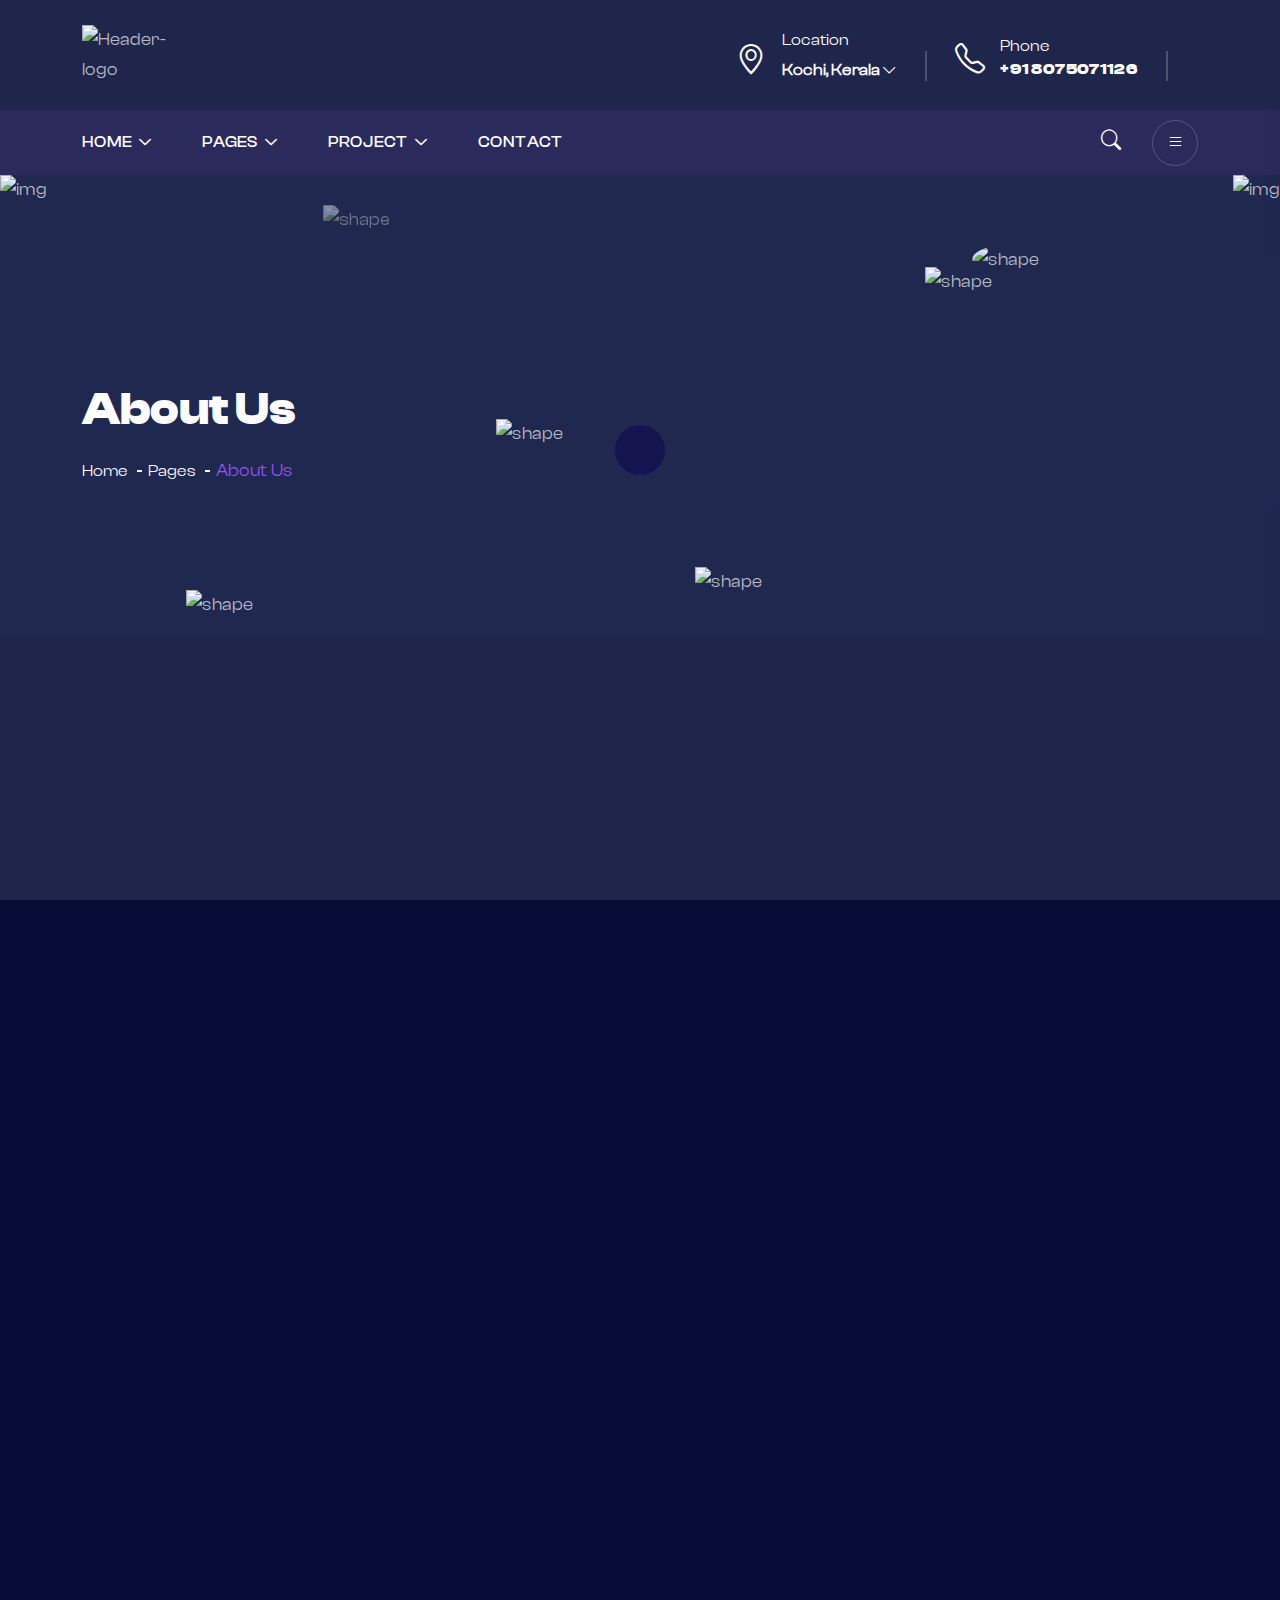
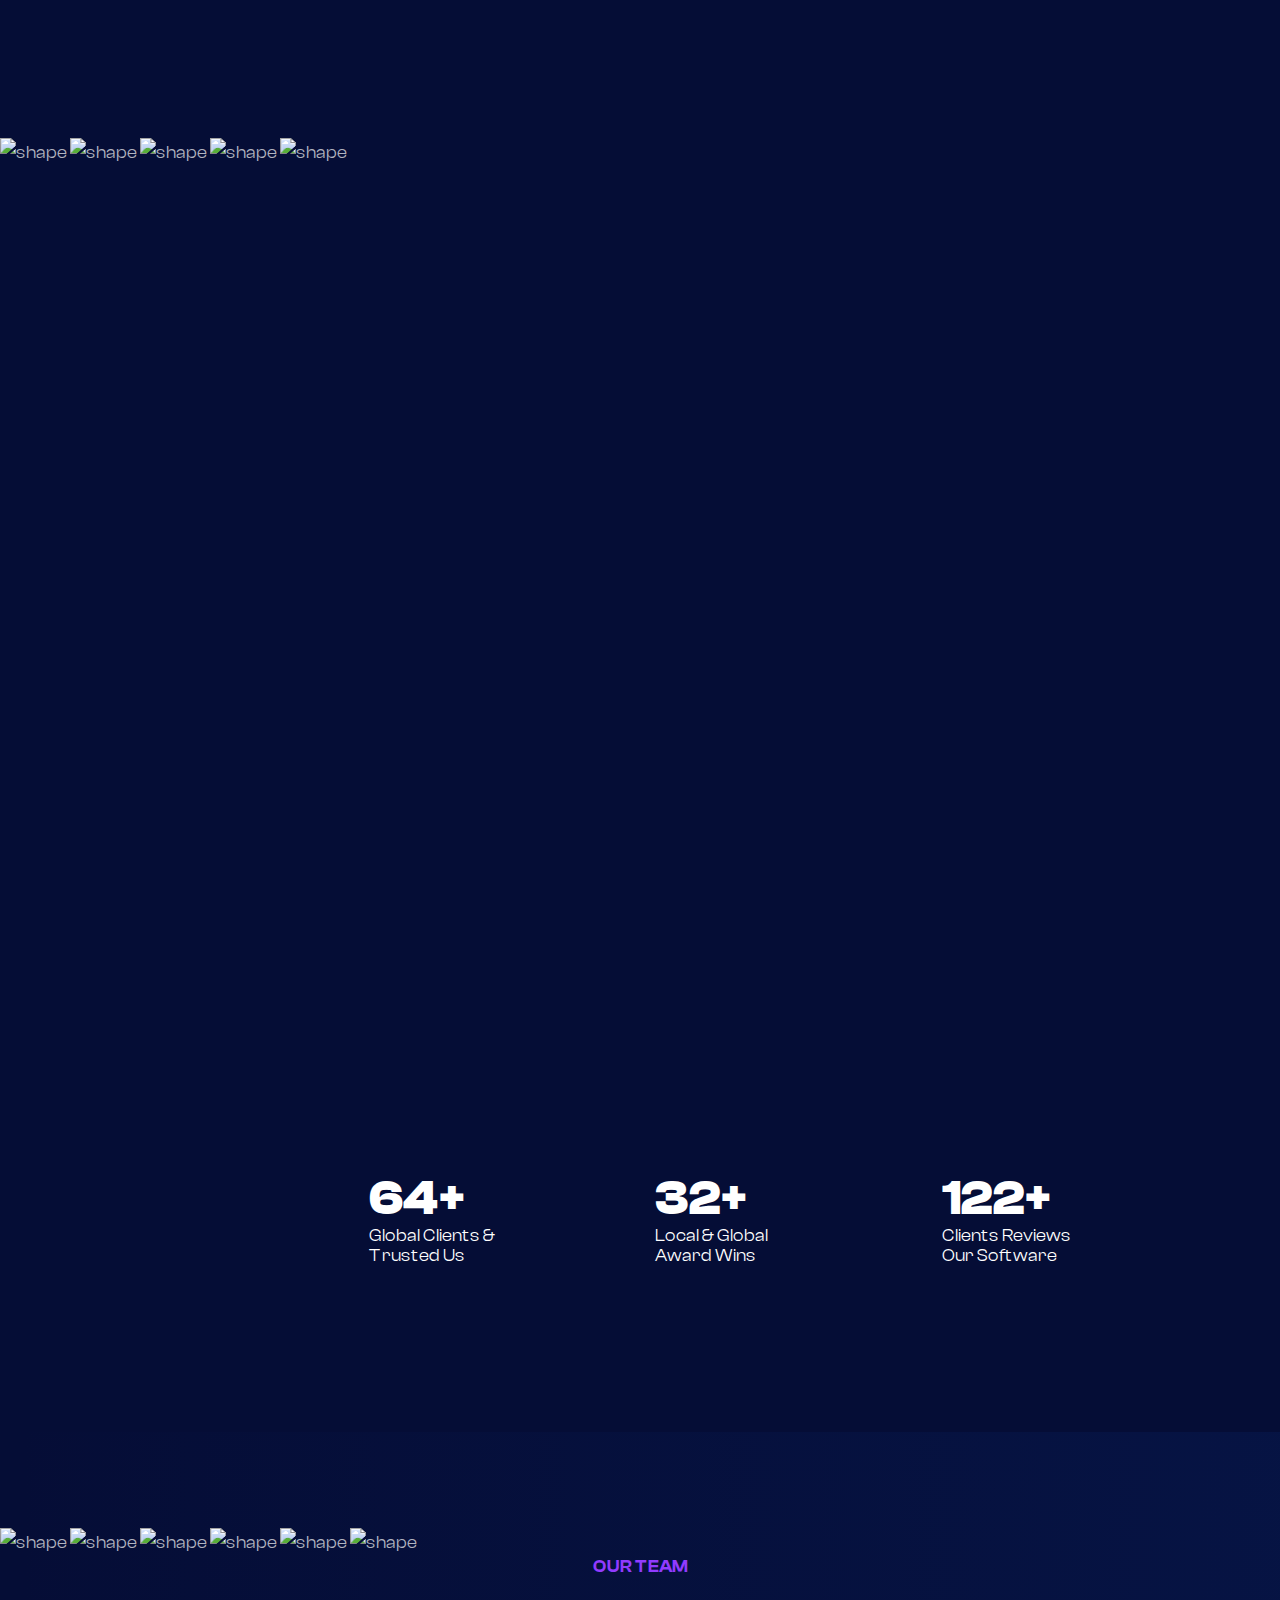
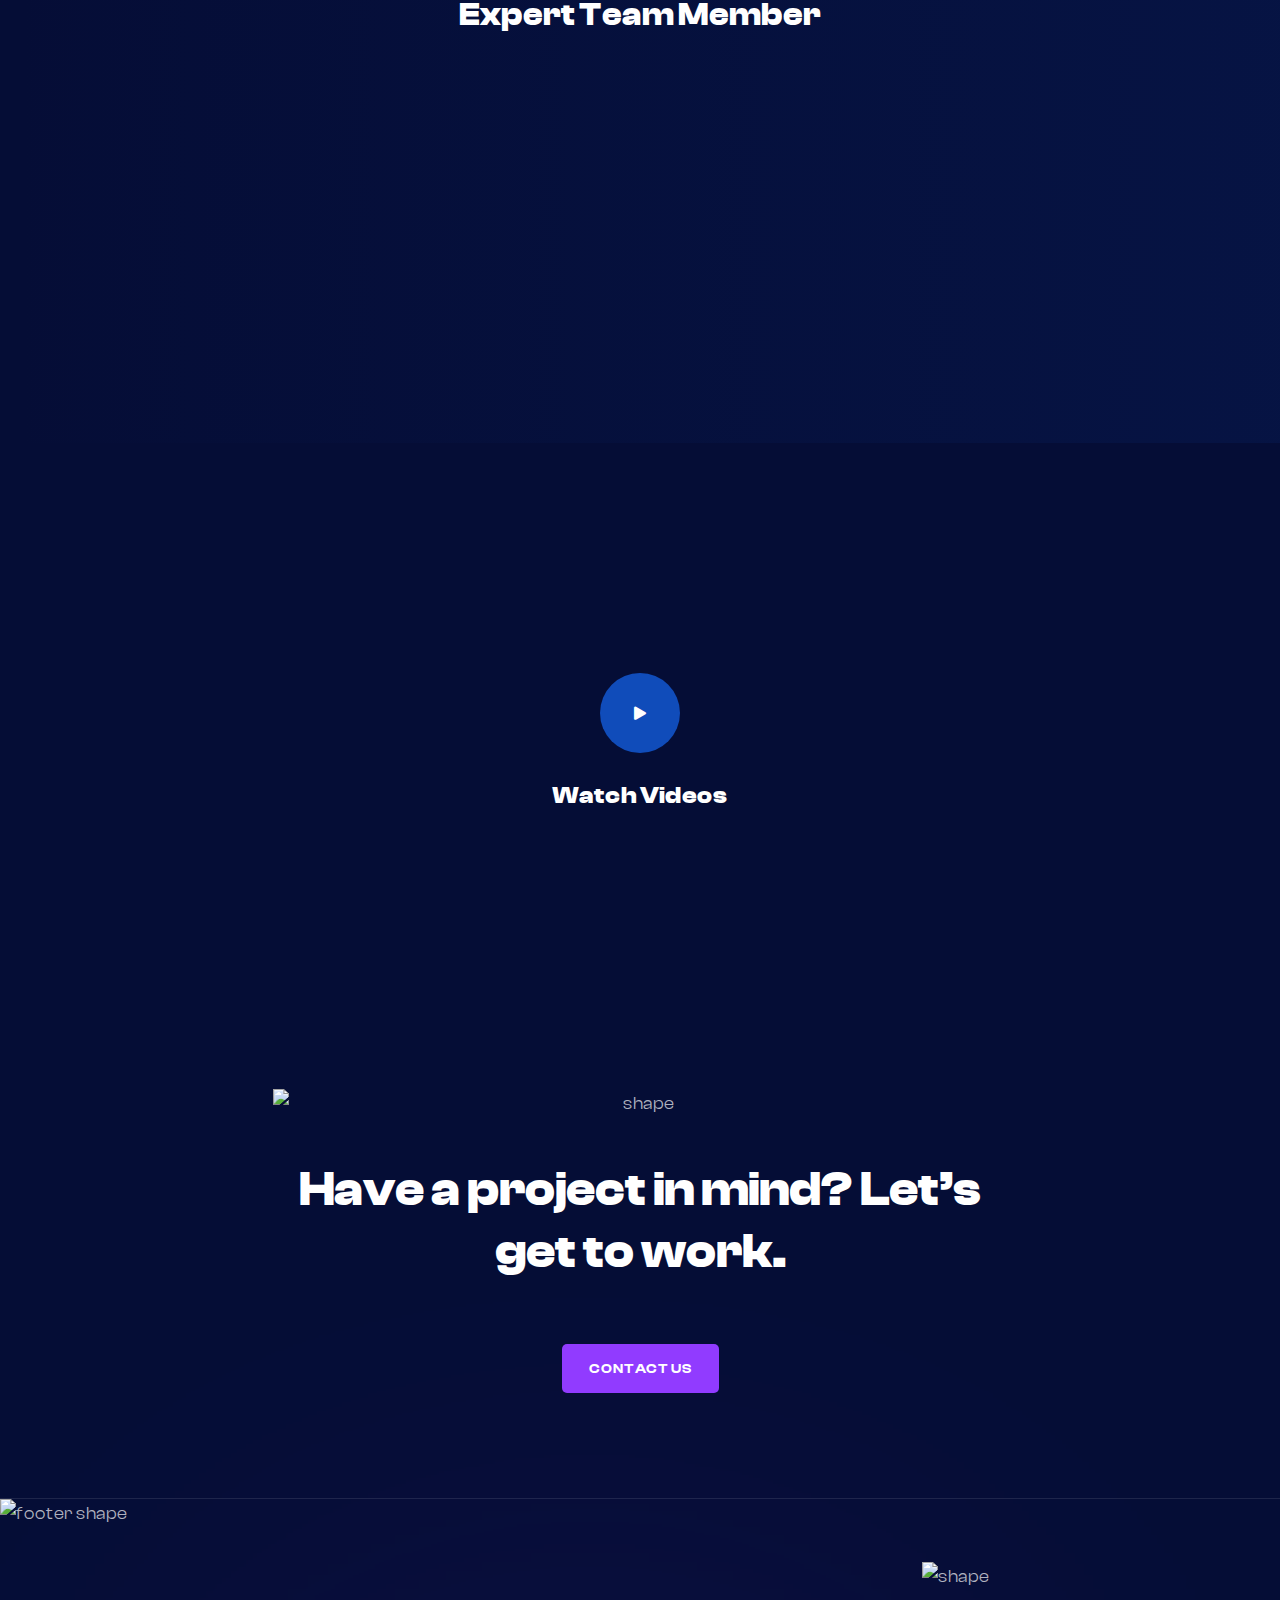
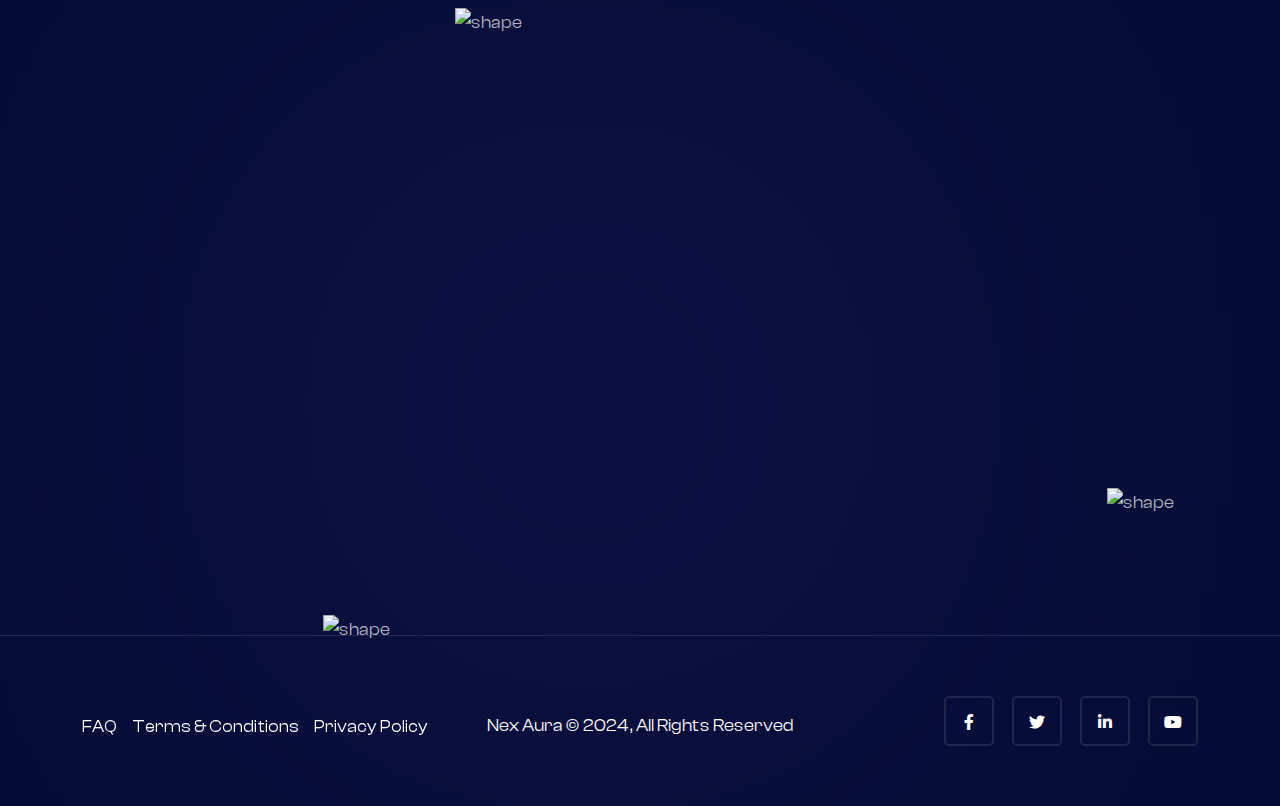
==== about.html @ 6a43065d "Add files via upload" ====
<!DOCTYPE html>
<html class="no-js" lang="en">


<head>
	<meta charset="utf-8" />
	<meta http-equiv="x-ua-compatible" content="ie=edge" />
	<meta name="keywords" content="online solution, it, tech, sass, technology, teaching, learning">
	<meta name="description"
		content="Nex Aura is a it solutions HTML template for all kinds of it, technology, online tech website">
	<title>Nex Aura– IT Solution & Web Security</title>
	<meta property="og:site_name" content="Nex Aura">
	<meta property="og:url" content="">
	<meta property="og:type" content="website">
	<meta property="og:title" content="Nex Aura– IT Solution & Web Security">
	<meta name='og:image' content='img/ogg.html'>
	<!-- For IE -->
	<meta http-equiv="X-UA-Compatible" content="IE=edge">
	<!-- For Resposive Device -->
	<meta name="viewport" content="width=device-width, initial-scale=1.0">
	<!-- For Window Tab Color -->
	<!-- Chrome, Firefox OS and Opera -->
	<meta name="theme-color" content="#913BFF">
	<!-- Windows Phone -->
	<meta name="msapplication-navbutton-color" content="#913BFF">
	<!-- iOS Safari -->
	<meta name="apple-mobile-web-app-status-bar-style" content="#913BFF">

	<!-- <link rel="manifest" href="site.webmanifest" /> -->
	<link rel="shortcut icon" type="image/x-icon" href="img/favicon.png" />
	<!-- Place favicon.ico in the root directory -->

	<!-- CSS here -->
	<link rel="stylesheet" href="css/bootstrap.min.css" />
	<link rel="stylesheet" href="fonts/custom-font/css/clash-display.css" />
	<link rel="stylesheet" href="fonts/bootstrap-icons/font-css.css" />
	<link rel="stylesheet" href="css/slick.css" />
	<link rel="stylesheet" href="css/all.min.css" />
	<link rel="stylesheet" href="css/magnific-popup.css" />
	<link rel="stylesheet" href="css/metisMenu.css" />
	<link rel="stylesheet" href="css/aos.css" />
	<link rel="stylesheet" href="css/spacing.css" />
	<link rel="stylesheet" href="css/main.css" />
</head>

<body>
	<div class="main-page-wrapper">
		<!--[if lte IE 9]> <p class="browserupgrade"> You are using an <strong>outdated</strong> browser. Please <a href="https://browsehappy.com/">upgrade your browser</a> to improve your experience and security. </p> <![endif]-->

		<!-- Add your site or application content here -->
		<!-- preloader -->
		<div id="preloader">
			<div class="preloader">
				<span></span>
				<span></span>
			</div>
		</div>
		<!-- preloader end  -->
		<!-- offcanvas start  -->
		<div class="offcanvas offcanvas-top theme-bg" tabindex="-1" id="offcanvasTop" aria-labelledby="offcanvasTop">
			<div class="offcanvas-header">
				<a data-bs-dismiss="offcanvas" aria-label="Close">
					<i class="fas fa-times search-close" id="search-close"></i>
				</a>
			</div>
			<div class="offcanvas-body">
				<!-- Fullscreen search -->
				<div class="search-wrap">
					<form method="get">
						<input type="search" class="main-search-input" placeholder="Search Your Keyword...">
					</form>
				</div>
				<!-- end fullscreen search -->
			</div>
		</div>
		<!-- offcanvas end  -->

		<!-- header-area start -->
		<header class="theme-main-menu theme-menu-three pt-25">
			<div class="top-header pb-25">
				<div class="container">
					<div class="row align-items-center">
						<div class="col-xl-4 col-lg-3 text-start d-none d-lg-inline-block">
							<div class="logo-area">
								<a href="index.html"><img src="img/logo/header-logo-1.png" alt="Header-logo"></a>
							</div>
						</div>
						<div class="col-xl-8 col-lg-9">
							<ul
								class="list-none header-info d-flex align-items-center justify-content-center justify-content-lg-end">
								
								<li class="d-md-inline-block">
									<div class="header-info-box">
										<div class="icon">
											<i class="bi bi-geo-alt"></i>
										</div>
										<div class="text-content">
											<span>Location</span>
											<div class="right-language">
												<div class="dropdown">
													<a class="language-btn dropdown-toggle" href="#" role="button"
														id="dropdownMenuLink" data-bs-toggle="dropdown"
														aria-expanded="false">
Kochi, Kerala														<i class="fal fa-chevron-down"></i>
													</a>
													
												</div>
											</div>
										</div>
									</div>
								</li>
								<li>
									<div class="header-info-box">
										<div class="icon">
											<i class="bi bi-telephone"></i>
										</div>
										<div class="text-content">
											<span>Phone</span>
											<h6 class="text-white">+91 8075071126</h6>
										</div>
									</div>
								</li>
							</ul>
						</div>
					</div>
				</div>
			</div>
			<div class="main-header-area">
				<div class="container">
					<div class="row align-items-center">
						<div class="col-6 d-lg-none d-md-block">
							<div class="logo-area">
								<a href="index.html"><img src="img/logo/header-logo-1.png" alt="Header-logo"></a>
							</div>
						</div>
						<div class="col-xxl-8 col-lg-10 d-none d-lg-block">
							<nav class="navbar navbar-expand-lg">
								<button class="navbar-toggler" type="button" data-bs-toggle="collapse"
									data-bs-target="#navbarSupportedContent" aria-controls="navbarSupportedContent"
									aria-expanded="false" aria-label="Toggle navigation">
									<span class="navbar-toggler-icon"></span>
								</button>
								<div class="collapse navbar-collapse" id="navbarSupportedContent">
									<ul class="navbar-nav list-none ps-0 mb-2 mb-lg-0">
										<li class="nav-item dropdown">
											<a class="nav-link dropdown-toggle" href="index.html" id="navbarDropdown"
												role="button" data-bs-toggle="dropdown" aria-expanded="false">
												Home
											</a>
											
										</li>
										<li class="nav-item dropdown">
											<a class="nav-link dropdown-toggle" href="#" id="navbarDropdownOne"
												role="button" data-bs-toggle="dropdown" aria-expanded="false">
												Pages
											</a>
											<ul class="dropdown-menu" aria-labelledby="navbarDropdownOne">
												<li>
													<a class="dropdown-item" href="about.html">About Us</a>
												</li>
												<li>
													<a class="dropdown-item" href="services.html">Services</a>
												</li>
												
													<a class="dropdown-item" href="team.html">Team</a>
												</li>
												
												<li>
													<a class="dropdown-item" href="faq.html">FAQ</a>
												</li>
												
												
											</ul>
										</li>
										<li class="nav-item dropdown">
											<a class="nav-link dropdown-toggle" href="project-grid.html" id="navbarDropdownTwo"
												role="button" data-bs-toggle="dropdown" aria-expanded="false">
												Project
											</a>
											
										</li>
										
										</li>
										<li class="nav-item">
											<a class="nav-link" href="contact.html">contact</a>
										</li>
									</ul>
								</div>
							</nav>
						</div>
						<div class="col-xxl-4 col-lg-2 col-6 text-end">
							<ul class="right-nav mb-0 d-flex align-items-center justify-content-end">
								<li class="search-area">
									<a class="search_input" href="#" data-bs-toggle="offcanvas"
										data-bs-target="#offcanvasTop" aria-controls="offcanvasTop">
										<i class="bi bi-search"></i>
									</a>
								</li>
								<li>
									<div class="hamburger-menu">
										<a class="round-menu" href="javascript:void(0);">
											<i class="bi bi-list"></i>
										</a>
									</div>
								</li>
							</ul>
						</div>
					</div>
				</div>
			</div>
			<!-- /.theme-main-menu -->
		</header>
		<!-- header-area end -->

		<!-- slide-bar start -->
		<aside class="slide-bar">
			<div class="close-mobile-menu">
				<a href="javascript:void(0);">
					<i class="fas fa-times"></i>
				</a>
			</div>
			<!-- offset-sidebar start -->
			<div class="offset-sidebar">
				<div class="offset-widget offset-logo mb-30">
					<a href="index.html">
					</a>
				</div>
				<div class="offset-widget mb-40">
					<div class="info-widget">
						<h4 class="offset-title mb-20">Nex Aura: A Hub of Innovation from Cochin Arts and Science College
						</h4>
						<p class="mb-30">
							Nex Aura is a dynamic software company uniquely characterized by its strong ties to Cochin Arts and Science College. The company's core team comprises a vibrant group of young, talented individuals who have honed their skills within the hallowed halls of this esteemed institution.

Leveraging their academic foundation and youthful enthusiasm, the Nex Aura team brings a fresh perspective to software development. Their deep understanding of technology coupled with a strong grasp of real-world challenges enables them to create innovative solutions that cater to diverse client needs.
						</p>
					</div>
				</div>
				<div class="offset-widget mb-30 pr-10">
					<div class="info-widget info-widget2">
						<h4 class="offset-title mb-20">Contact Info</h4>
						<p>
							<i class="fal fa-address-book"></i>
							kochi kerala </p>
						<p>
							<i class="fal fa-phone"></i>
							+91 8075071126
						</p>
						<p>
							<i class="fal fa-envelope-open"></i>
supportaura@gmail.com						</p>
					</div>
				</div>
				<div class="login-btn text-center">
					<a class="theme_btn w-100" href="index.html">Login</a>
				</div>
			</div>
			<!-- offset-sidebar end -->
			<!-- side-mobile-menu start -->
			<nav class="side-mobile-menu">
				<ul id="mobile-menu-active">
					<li class="has-dropdown">
						<a href="index.html">Home</a>
					
					</li>
					<li class="has-dropdown">
						<a href="#">Pages</a>
						<ul class="sub-menu">
							<li>
								<a href="about.html">About Us</a>
							</li>
							<li>
								<a href="services.html">Services</a>
							</li>
							
							
							
							<li>
								<a href="team.html">Team</a>
							</li>
						
							<li>
								<a href="faq.html">FAQ</a>
							</li>
							
						</ul>
					</li>
					<li class="has-dropdown">
						<a href="project-grid.html">Project</a>
						
					</li>
					
					<li>
						<a href="contact.html">Contact Us</a>
					</li>
				</ul>
			</nav>
			<!-- side-mobile-menu end -->
		</aside>
		<div class="body-overlay"></div>
		<!-- slide-bar end -->


		<main>
			<!--page-title-area start-->
			<div class="page-title-area pt-210 pb-150 pt-lg-120 pb-lg-125 pb-md-100">
				<img class="page-title-shape shape-one " src="img/shape/star-10d.svg" alt="shape">
				<img class="page-title-shape shape-three" src="img/shape/star-2.svg" alt="shape">
				<img class="page-title-shape shape-four d-none d-md-inline-block " src="img/shape/star-4b.svg"
					alt="shape">
				<img class="page-title-shape shape-five d-none d-lg-inline-block " src="img/shape/line-round-9d.svg"
					alt="shape">
				<img class="page-title-shape shape-six" src="img/shape/star-5b.svg" alt="shape">
				<img class="page-title-shape shape-seven" src="img/shape/star-5b.svg" alt="shape">
				<img class="page-title-shape shape-eight d-none d-xl-inline-block" src="img/page-title/img-01.png"
					alt="img">
				<img class="page-title-shape shape-nine d-none d-xl-inline-block" src="img/page-title/img-02.png"
					alt="img">

				<div class="container">
					<div class="row gx-4 gx-xxl-5 align-items-center">
						<div class="col-xl-6 col-md-6">
							<div class="page-title-wrapper text-md-start text-center">
								<h2 class="page-title mb-20">About Us</h2>
								<nav aria-label="breadcrumb">
									<ul class="breadcrumb list-none justify-content-center justify-content-md-start">
										<li><a href="index.html">Home</a></li>
										<li><a href="#">Pages</a></li>
										<li class="active" aria-current="page">About Us</li>
									</ul>
								</nav>
							</div>
						</div>
					</div>
				</div>
			</div>
			<!--page-title-area end-->
			<!--Nex Aura-feature start-->
			<section class="Nex Aura-feature pt-150 pt-lg-100 pb-30 pb-lg-15">
				<div class="container">
					<div class="row gx-4 gx-xxl-5 justify-content-center">
						<div class="col-lg-4 col-md-6" data-aos="fade-up">
							<div class="feature-style-three text-center mb-45">
								<div class="icon"><img src="img/icon/icon-15b.svg" alt="icon"></div>
								<h3>
									<a class="sect-title-two" href="project-details.html">Hybrid Apps</a>
								</h3>
								<p>Hybrid apps are applications that blend elements of both native and web apps. They use web technologies (HTML, CSS, JavaScript) and are wrapped in a native container that allows them to be installed on mobile devices like a native app. This approach enables developers to maintain a single codebase for multiple platforms (iOS, Android), which can reduce development time and cost while still offering near-native performance and access to device features..</p>
							</div>
						</div>
						<div class="col-lg-4 col-md-6" data-aos="fade-up" data-aos-delay="100">
							<div class="feature-style-three text-center mb-45">
								<div class="icon"><img src="img/icon/icon-16b.svg" alt="icon"></div>
								<h3>
									<a class="sect-title-two" href="about.html">Simple Pricing</a>
								</h3>
								<p>Simple pricing refers to a straightforward and transparent approach to setting costs, where pricing structures are easy to understand and free from complex calculations or hidden fees. It typically involves flat rates, clear tiers, or per-unit charges, making it simple for customers to know what they will pay without additional surprises.</p>
							</div>
						</div>
						<div class="col-lg-4 col-md-8" data-aos="fade-rup" data-aos-delay="200">
							<div class="feature-style-three text-center mb-45">
								<div class="icon"><img src="img/icon/icon-17b.svg" alt="icon"></div>
								<h3>
									<a class="sect-title-two" href="contact.html">24/7 Support</a>
								</h3>
								<p>24/7 support means that assistance is available at all hours of the day, every day of the week. This continuous availability ensures that users can get help with issues or inquiries anytime, providing constant access to customer service or technical support regardless of time zones or holidays.</p>
							</div>
						</div>
					</div>
				</div>
			</section>
			<!--Nex Aura-feature end-->
			<!--about-Nex Aura start-->
			<section class="about-Nex Aura about-Nex Aura-4d pt-140 pb-75 pt-lg-60 pb-lg-15">
				<img class="about-shape-4d shape-1b d-none d-xl-inline-block" src="img/shape/star-3b.svg" alt="shape">
				<img class="about-shape-4d shape-2b d-none d-lg-inline-block" src="img/shape/star-4b.svg" alt="shape">
				<img class="about-shape-4d shape-3b d-none d-md-inline-block" src="img/shape/star-4b.svg" alt="shape">
				<img class="about-shape-4d shape-4b d-none d-md-inline-block" src="img/shape/star-7c.svg" alt="shape">
				<img class="about-shape-4d shape-5b d-none d-xl-inline-block" src="img/shape/star-4b.svg" alt="shape">
				<div class="container">
					<div class="row gx-4 gx-xxl-5 align-items-center">
						<div class="col-lg-7" data-aos="fade-right" data-aos-delay="100">
							<div class="about-img-wrapper-four position-relative mb-45">
								<img class="main-img" src="img/about/about-3d.jpg" alt="img">
								<img class="main-img-two d-none d-xl-inline-block" src="img/about/about-4d.jpg"
									alt="img">
								<img class="shape-one" src="img/shape/line-round-2a.svg" alt="shape">
							</div>
						</div>
						<div class="col-lg-5" data-aos="fade-left" data-aos-delay="100">
							<div class="block-style-one pt-10 mb-45">
								<h2 class="mb-15">Nex Aura: A Hub of Innovation from Cochin Arts and Science College								</h2>
								<p>The company's culture is a reflection of its youthful DNA, fostering a collaborative and creative environment where ideas flourish. With a strong emphasis on learning and growth, Nex Aura is committed to staying at the forefront of technological advancements.

									By recruiting and nurturing talent from Cochin Arts and Science College, Nex Aura has successfully built a company that is not just about software development, but also about empowering young minds to shape the future of technology.</p>
								<ul class="block-box list-none">
									<li>
										<a href="contact.html">
											<span class="img-bg"><img src="img/icon/icon-1a.svg" alt="icon"></span>
											<span>Training  Guarantee</span>
										</a>
									</li>
									<li>
										<a href="contact.html">
											<span class="img-bg"><img src="img/icon/icon-2a.svg" alt="icon"></span>
											<span>24/7 Online Support</span>
										</a>
									</li>
								</ul>
								<a class="theme_btn mt-60" href="about.html">More Details</a>
							</div>
						</div>
					</div>
				</div>
			</section>
			<!--about-Nex Aura end-->
			<!--counter-area end-->
			<section class="counter-area pt-70 pb-100 pt-lg-25 pb-lg-15">
				<div class="container">
					<div class="row gx-4 gx-xxl-5">
						<div class="col-lg-3 col-md-6 col-sm-6" data-aos="fade-up">
							<div class="counter-style-two boder-style d-xxl-flex align-items-center mb-45">
								<h3><span class="counter">125</span>+</h3>
								<p class="text-white">We Develop Over 125+ Software</p>
							</div>
						</div>
						<div class="col-lg-3 col-md-6 col-sm-6">
							<div class="counter-style-two boder-style d-xxl-flex align-items-center mb-45">
								<h3><span class="counter">64</span>+</h3>
								<p class="text-white">Global Clients & Trusted Us</p>
							</div>
						</div>
						<div class="col-lg-3 col-md-6 col-sm-6">
							<div class="counter-style-two boder-style d-xxl-flex align-items-center mb-45">
								<h3><span class="counter">32</span>+</h3>
								<p class="text-white">Local & Global
									Award Wins</p>
							</div>
						</div>
						<div class="col-lg-3 col-md-6 col-sm-6">
							<div class="counter-style-two boder-style d-xxl-flex align-items-center mb-45">
								<h3><span class="counter">122</span>+</h3>
								<p class="text-white">Clients Reviews Our Software</p>
							</div>
						</div>
					</div>
				</div>
			</section>
			<!--counter-area start-->
			<!--Nex Aura-team start-->
			<section class="gradient-bg Nex Aura-team team-sec-two mt-0 pt-95  pb-90 pt-lg-55 pb-lg-60">
				<img class="team-shape shape-1b" src="img/shape/star-3b.svg" alt="shape">
				<img class="team-shape shape-2b" src="img/shape/star-4b.svg" alt="shape">
				<img class="team-shape shape-3b" src="img/shape/star-6b.svg" alt="shape">
				<img class="team-shape shape-4b" src="img/shape/star-5b.svg" alt="shape">
				<img class="team-shape shape-5b" src="img/shape/star-5b.svg" alt="shape">
				<img class="team-shape shape-6b" src="img/shape/line-round-6b.svg" alt="shape">
				<div class="container">
					<div class="row gx-4 gx-xxl-5">
						<div class="col-lg-12">
							<div class="section-title-two text-center mb-55">
								<h6 class="sub-title mb-20">Our Team</h6>
								<h2 class="sect-title">Expert Team Member</h2>
							</div>
						</div>
					</div>
					<div class="row gx-4 gx-xxl-5 justify-content-center">
						<div class="col-lg-4 col-md-6" data-aos="fade-up" data-aos-delay="100">
							<div class="team-style-two text-center mb-45">
								<div class="team-thumb">
									<a href="team-details.html"><img src="img/team/team-4d.jpg" alt="img"></a>
									<div class="team-social-two">
										<a href="#">
											<i class="fab fa-facebook-f"></i>
										</a>
										<a href="#">
											<i class="fab fa-twitter"></i>
										</a>
										<a href="#">
											<i class="fab fa-linkedin-in"></i>
										</a>
										<a href="#">
											<i class="fab fa-youtube"></i>
										</a>
									</div>
								</div>
								<div class="team-content">
									<p>Developer</p>
									<h3 class="sect-title-two"><a href="team-details.html">Savannah Nguyen</a></h3>
								</div>
							</div>
						</div>
						<div class="col-lg-4 col-md-6" data-aos="fade-up" data-aos-delay="100">
							<div class="team-style-two text-center mb-45">
								<div class="team-thumb">
									<a href="team-details.html"><img src="img/team/team-5d.jpg" alt="img"></a>
									<div class="team-social-two">
										<a href="#">
											<i class="fab fa-facebook-f"></i>
										</a>
										<a href="#">
											<i class="fab fa-twitter"></i>
										</a>
										<a href="#">
											<i class="fab fa-linkedin-in"></i>
										</a>
										<a href="#">
											<i class="fab fa-youtube"></i>
										</a>
									</div>
								</div>
								<div class="team-content">
									<p>Developer</p>
									<h3 class="sect-title-two"><a href="team-details.html">Jane Cooper</a></h3>
								</div>
							</div>
						</div>
						<div class="col-lg-4 col-md-6" data-aos="fade-up" data-aos-delay="100">
							<div class="team-style-two text-center mb-45">
								<div class="team-thumb">
									<a href="team-details.html"><img src="img/team/team-6d.jpg" alt="img"></a>
									<div class="team-social-two">
										<a href="#">
											<i class="fab fa-facebook-f"></i>
										</a>
										<a href="#">
											<i class="fab fa-twitter"></i>
										</a>
										<a href="#">
											<i class="fab fa-linkedin-in"></i>
										</a>
										<a href="#">
											<i class="fab fa-youtube"></i>
										</a>
									</div>
								</div>
								<div class="team-content">
									<p>Developer</p>
									<h3 class="sect-title-two"><a href="team-details.html">Esther Howard</a></h3>
								</div>
							</div>
						</div>
					</div>
					<div class="row gx-4 gx-xxl-5">
						<div class="col-lg-12 text-center pt-15" data-aos="fade-up" data-aos-delay="200">
							<a class="theme_btn" href="team.html">See All Member</a>
						</div>
					</div>
				</div>
			</section>
			<!--Nex Aura-team end-->
			<!--Nex Aura-video start-->
			<section class="Nex Aura-video pt-230 pb-230 pt-lg-150 pb-lg-150">
				<div class="container">
					<div class="row align-items-center">
						<div class="col-lg-12">
							<div class="video-wrapper-two text-center">
								<a class="popup-video mb-30" href="https://www.youtube.com/watch?v=lTxn2BuqyzU"><i
										class="bi bi-play-fill"></i></a>
								<h4>Watch Videos</h4>
							</div>
						</div>
					</div>
				</div>
			</section>
			<!--Nex Aura-video end-->
			
			<!--Nex Aura-newsletter start-->
			<section class="Nex Aura-newsletter pt-120 pb-95 pt-md-20">
				<div class="container">
					<div class="row gx-4 gx-xxl-5 align-items-center justify-content-center">
						<div class="col-lg-8">
							<div class="block-style-two text-center">
								<img class="news-shape-one" src="img/shape/line-round-3a.svg" alt="shape">
								<h3>Have a project in mind? Let’s get to work.</h3>
								<a href="contact.html" class="theme_btn">Contact us</a>
							</div>
						</div>
					</div>
				</div>
			</section>
			<!--Nex Aura-newsletter end-->

		</main>
		<!--footer-area start-->
		<footer class="footer-area theme-footer-three pt-145 pt-lg-100 pt-sm-100">
			<img class="footer-shape shape-1b" src="img/shape/star-3b.svg" alt="shape">
			<img class="footer-shape shape-2b" src="img/shape/star-4b.svg" alt="shape">
			<img class="footer-shape shape-3b" src="img/shape/star-6b.svg" alt="shape">
			<img class="footer-shape shape-4b" src="img/shape/star-5b.svg" alt="shape">
			<img class="footer-shape shape-5b" src="img/shape/star-5b.svg" alt="shape">
			<img class="fot-shape-one" src="img/shape/line-round-7b.svg" alt="footer shape">
			<div class="container">
				<div class="row gx-4 gx-xxl-5 mb-10">
					<div class="col-xxl-3 col-md-4" data-aos="fade-up">
						<div class="footer__widget mb-40">
							<a class="logo-title" href="index.html">AURA NEX.</a>
						</div>
					</div>
					<div class="col-xxl-3 col-md-4" data-aos="fade-up">
						<div class="footer__widget mb-40">
							<h4 class="widget-title">Contact</h4>
							<ul class="fot-list">
								<li>
									<a href="#">suppotaura@gmail.com</a>
								</li>
								<li>
									<a href="#">+91 8075071126</a>
								</li>
								<li>
									<a href="#">kerala india,<br /> kochi 682021</a>
								</li>
								<li>
									<a href="#">+235 3654 7856</a>
								</li>
							</ul>
						</div>
					</div>
					<div class="col-xxl-3 col-md-4" data-aos="fade-up" data-aos-delay="100">
						<div class="footer__widget mb-40">
							<h4 class="widget-title">Our Instagram</h4>
							<ul class="insta-feed list-none">
								<li>
									<a href="#"><img src="img/instagram/insta-01.jpg" alt="img"></a>
								</li>
								<li>
									<a href="#"><img src="img/instagram/insta-02.jpg" alt="img"></a>
								</li>
								<li>
									<a href="#"><img src="img/instagram/insta-03.jpg" alt="img"></a>
								</li>
								<li>
									<a href="#"><img src="img/instagram/insta-04.jpg" alt="img"></a>
								</li>
							</ul>
						</div>
					</div>
					<div class="col-xxl-3 col-xl-4 col-md-6" data-aos="fade-up" data-aos-delay="200">
						<div class="footer__widget mb-40">
							<h4 class="widget-title">Subscribe</h4>
							<p class="fs-17 text-white mb-0 pb-20">Phosfluorescentl aggregate bleed channels rather
								global
								araa.
							</p>
							<form class="sub-form" action="#">
								<input type="text" placeholder="Email">
								<button type="submit">
									<i class="bi bi-arrow-right"></i>
								</button>
							</form>
						</div>
					</div>
				</div>
			</div>
			<div class="copyright-three">
				<div class="container">
					<div class="row gx-4 gx-xxl-5 pt-60 align-items-center">
						<div class="col-xl-4 col-lg-6 pb-30">
							<ul
								class="fot-list text-center d-sm-flex align-items-center justify-content-center justify-content-lg-start">
								<li>
									<a href="faq.html">FAQ</a>
								</li>
								<li>
									<a href="faq.html">Terms & Conditions</a>
								</li>
								<li>
									<a href="faq.html">Privacy Policy</a>
								</li>
							</ul>
						</div>
						<div class="col-xl-4 col-lg-6  text-center pb-30">
							<p class="text-white mb-20">
								<a href="">Nex Aura</a>
								© 2024, All Rights Reserved</p>
						</div>
						<div
							class="col-xl-4 col-lg-6 d-flex justify-content-center justify-content-lg-start justify-content-xl-end pb-30">
							<div class="footer__social mb-30">
								<a href="#">
									<i class="fab fa-facebook-f"></i>
								</a>
								<a href="#">
									<i class="fab fa-twitter"></i>
								</a>
								<a href="#">
									<i class="fab fa-linkedin-in"></i>
								</a>
								<a href="#">
									<i class="fab fa-youtube"></i>
								</a>
							</div>
						</div>
					</div>
				</div>
			</div>
		</footer>
		<!--footer-area end-->
	</div>

	<!-- JS here -->

	<script src="js/vendor/modernizr-3.5.0.min.js"></script>
	<script src="js/vendor/jquery-2.2.4.min.js"></script>
	<script src="js/vendor/popper.min.js"></script>
	<script src="js/vendor/bootstrap.min.js"></script>
	<script src="js/slick.min.js"></script>
	<script src="js/jquery.supermarquee.min.js"></script>
	<script src="js/imagesloaded.pkgd.min.js"></script>
	<script src="js/isotope.pkgd.min.js"></script>
	<script src="js/jquery.magnific-popup.min.js"></script>
	<script src="js/metisMenu.min.js"></script>
	<script src="js/wow.min.js"></script>
	<script src="js/aos.js"></script>
	<script src="js/jquery.counterup.min.js"></script>
	<script src="js/jquery.waypoints.min.js"></script>
	<script src="js/tilt.jquery.min.js"></script>
	<script src="js/jquery.easypiechart.min.js"></script>
	<script src="js/jquery-ui.js"></script>
	<script src="js/jquery.scrollUp.min.js"></script>
	<script src="js/plugins.js"></script>

	<!--Custom JS here -->
	<script src="js/main.js"></script>
</body>


</html>
---- fonts/custom-font/css/clash-display.css ----
/**
 * @license
 *
 * Font Family: Clash Display
 * Designed by: Indian Type Foundry
 * URL: https://www.fontshare.com/fonts/clash-display
 * © 2022 Indian Type Foundry
 *
 * Font Styles:
 * Clash Display Variable(Variable font)
 * Clash Display Extralight
 * Clash Display Light
 * Clash Display Regular
 * Clash Display Medium
 * Clash Display Semibold
 * Clash Display Bold
 *
*/


/**
* This is a variable font
* You can controll variable axes as shown below:
* font-variation-settings: 'wght' 700.0;
*
* available axes:

* 'wght' (range from 200.0 to 700.0)

*/

@font-face {
  font-family: 'ClashDisplay-Variable';
  src: url('../fonts/ClashDisplay-Variable.woff2') format('woff2'),
       url('../fonts/ClashDisplay-Variable.woff') format('woff'),
       url('../fonts/ClashDisplay-Variable.ttf') format('truetype');
       font-weight: 200 700;
       font-display: swap;
       font-style: normal;
}


@font-face {
  font-family: 'ClashDisplay-Extralight';
  src: url('../fonts/ClashDisplay-Extralight.woff2') format('woff2'),
       url('../fonts/ClashDisplay-Extralight.woff') format('woff'),
       url('../fonts/ClashDisplay-Extralight.ttf') format('truetype');
       font-weight: 200;
       font-display: swap;
       font-style: normal;
}


@font-face {
  font-family: 'ClashDisplay-Light';
  src: url('../fonts/ClashDisplay-Light.woff2') format('woff2'),
       url('../fonts/ClashDisplay-Light.woff') format('woff'),
       url('../fonts/ClashDisplay-Light.ttf') format('truetype');
       font-weight: 300;
       font-display: swap;
       font-style: normal;
}


@font-face {
  font-family: 'ClashDisplay-Regular';
  src: url('../fonts/ClashDisplay-Regular.woff2') format('woff2'),
       url('../fonts/ClashDisplay-Regular.woff') format('woff'),
       url('../fonts/ClashDisplay-Regular.ttf') format('truetype');
       font-weight: 400;
       font-display: swap;
       font-style: normal;
}


@font-face {
  font-family: 'ClashDisplay-Medium';
  src: url('../fonts/ClashDisplay-Medium.woff2') format('woff2'),
       url('../fonts/ClashDisplay-Medium.woff') format('woff'),
       url('../fonts/ClashDisplay-Medium.ttf') format('truetype');
       font-weight: 500;
       font-display: swap;
       font-style: normal;
}


@font-face {
  font-family: 'ClashDisplay-Semibold';
  src: url('../fonts/ClashDisplay-Semibold.woff2') format('woff2'),
       url('../fonts/ClashDisplay-Semibold.woff') format('woff'),
       url('../fonts/ClashDisplay-Semibold.ttf') format('truetype');
       font-weight: 600;
       font-display: swap;
       font-style: normal;
}


@font-face {
  font-family: 'ClashDisplay-Bold';
  src: url('../fonts/ClashDisplay-Bold.woff2') format('woff2'),
       url('../fonts/ClashDisplay-Bold.woff') format('woff'),
       url('../fonts/ClashDisplay-Bold.ttf') format('truetype');
       font-weight: 700;
       font-display: swap;
       font-style: normal;
}
---- fonts/bootstrap-icons/font-css.css ----
@font-face {
  font-family: "bootstrap-icons";
  src: url("fonts/bootstrap-icons.woff2") format("woff2"),
url("fonts/bootstrap-icons.woff") format("woff");
}

[class^="bi-"]::before,
[class*=" bi-"]::before {
  display: inline-block;
  font-family: bootstrap-icons !important;
  font-style: normal;
  font-weight: normal !important;
  font-variant: normal;
  text-transform: none;
  line-height: 1;
  vertical-align: -.125em;
  -webkit-font-smoothing: antialiased;
  -moz-osx-font-smoothing: grayscale;
}

.bi-alarm-fill::before { content: "\f101"; }
.bi-alarm::before { content: "\f102"; }
.bi-align-bottom::before { content: "\f103"; }
.bi-align-center::before { content: "\f104"; }
.bi-align-end::before { content: "\f105"; }
.bi-align-middle::before { content: "\f106"; }
.bi-align-start::before { content: "\f107"; }
.bi-align-top::before { content: "\f108"; }
.bi-alt::before { content: "\f109"; }
.bi-app-indicator::before { content: "\f10a"; }
.bi-app::before { content: "\f10b"; }
.bi-archive-fill::before { content: "\f10c"; }
.bi-archive::before { content: "\f10d"; }
.bi-arrow-90deg-down::before { content: "\f10e"; }
.bi-arrow-90deg-left::before { content: "\f10f"; }
.bi-arrow-90deg-right::before { content: "\f110"; }
.bi-arrow-90deg-up::before { content: "\f111"; }
.bi-arrow-bar-down::before { content: "\f112"; }
.bi-arrow-bar-left::before { content: "\f113"; }
.bi-arrow-bar-right::before { content: "\f114"; }
.bi-arrow-bar-up::before { content: "\f115"; }
.bi-arrow-clockwise::before { content: "\f116"; }
.bi-arrow-counterclockwise::before { content: "\f117"; }
.bi-arrow-down-circle-fill::before { content: "\f118"; }
.bi-arrow-down-circle::before { content: "\f119"; }
.bi-arrow-down-left-circle-fill::before { content: "\f11a"; }
.bi-arrow-down-left-circle::before { content: "\f11b"; }
.bi-arrow-down-left-square-fill::before { content: "\f11c"; }
.bi-arrow-down-left-square::before { content: "\f11d"; }
.bi-arrow-down-left::before { content: "\f11e"; }
.bi-arrow-down-right-circle-fill::before { content: "\f11f"; }
.bi-arrow-down-right-circle::before { content: "\f120"; }
.bi-arrow-down-right-square-fill::before { content: "\f121"; }
.bi-arrow-down-right-square::before { content: "\f122"; }
.bi-arrow-down-right::before { content: "\f123"; }
.bi-arrow-down-short::before { content: "\f124"; }
.bi-arrow-down-square-fill::before { content: "\f125"; }
.bi-arrow-down-square::before { content: "\f126"; }
.bi-arrow-down-up::before { content: "\f127"; }
.bi-arrow-down::before { content: "\f128"; }
.bi-arrow-left-circle-fill::before { content: "\f129"; }
.bi-arrow-left-circle::before { content: "\f12a"; }
.bi-arrow-left-right::before { content: "\f12b"; }
.bi-arrow-left-short::before { content: "\f12c"; }
.bi-arrow-left-square-fill::before { content: "\f12d"; }
.bi-arrow-left-square::before { content: "\f12e"; }
.bi-arrow-left::before { content: "\f12f"; }
.bi-arrow-repeat::before { content: "\f130"; }
.bi-arrow-return-left::before { content: "\f131"; }
.bi-arrow-return-right::before { content: "\f132"; }
.bi-arrow-right-circle-fill::before { content: "\f133"; }
.bi-arrow-right-circle::before { content: "\f134"; }
.bi-arrow-right-short::before { content: "\f135"; }
.bi-arrow-right-square-fill::before { content: "\f136"; }
.bi-arrow-right-square::before { content: "\f137"; }
.bi-arrow-right::before { content: "\f138"; }
.bi-arrow-up-circle-fill::before { content: "\f139"; }
.bi-arrow-up-circle::before { content: "\f13a"; }
.bi-arrow-up-left-circle-fill::before { content: "\f13b"; }
.bi-arrow-up-left-circle::before { content: "\f13c"; }
.bi-arrow-up-left-square-fill::before { content: "\f13d"; }
.bi-arrow-up-left-square::before { content: "\f13e"; }
.bi-arrow-up-left::before { content: "\f13f"; }
.bi-arrow-up-right-circle-fill::before { content: "\f140"; }
.bi-arrow-up-right-circle::before { content: "\f141"; }
.bi-arrow-up-right-square-fill::before { content: "\f142"; }
.bi-arrow-up-right-square::before { content: "\f143"; }
.bi-arrow-up-right::before { content: "\f144"; }
.bi-arrow-up-short::before { content: "\f145"; }
.bi-arrow-up-square-fill::before { content: "\f146"; }
.bi-arrow-up-square::before { content: "\f147"; }
.bi-arrow-up::before { content: "\f148"; }
.bi-arrows-angle-contract::before { content: "\f149"; }
.bi-arrows-angle-expand::before { content: "\f14a"; }
.bi-arrows-collapse::before { content: "\f14b"; }
.bi-arrows-expand::before { content: "\f14c"; }
.bi-arrows-fullscreen::before { content: "\f14d"; }
.bi-arrows-move::before { content: "\f14e"; }
.bi-aspect-ratio-fill::before { content: "\f14f"; }
.bi-aspect-ratio::before { content: "\f150"; }
.bi-asterisk::before { content: "\f151"; }
.bi-at::before { content: "\f152"; }
.bi-award-fill::before { content: "\f153"; }
.bi-award::before { content: "\f154"; }
.bi-back::before { content: "\f155"; }
.bi-backspace-fill::before { content: "\f156"; }
.bi-backspace-reverse-fill::before { content: "\f157"; }
.bi-backspace-reverse::before { content: "\f158"; }
.bi-backspace::before { content: "\f159"; }
.bi-badge-3d-fill::before { content: "\f15a"; }
.bi-badge-3d::before { content: "\f15b"; }
.bi-badge-4k-fill::before { content: "\f15c"; }
.bi-badge-4k::before { content: "\f15d"; }
.bi-badge-8k-fill::before { content: "\f15e"; }
.bi-badge-8k::before { content: "\f15f"; }
.bi-badge-ad-fill::before { content: "\f160"; }
.bi-badge-ad::before { content: "\f161"; }
.bi-badge-ar-fill::before { content: "\f162"; }
.bi-badge-ar::before { content: "\f163"; }
.bi-badge-cc-fill::before { content: "\f164"; }
.bi-badge-cc::before { content: "\f165"; }
.bi-badge-hd-fill::before { content: "\f166"; }
.bi-badge-hd::before { content: "\f167"; }
.bi-badge-tm-fill::before { content: "\f168"; }
.bi-badge-tm::before { content: "\f169"; }
.bi-badge-vo-fill::before { content: "\f16a"; }
.bi-badge-vo::before { content: "\f16b"; }
.bi-badge-vr-fill::before { content: "\f16c"; }
.bi-badge-vr::before { content: "\f16d"; }
.bi-badge-wc-fill::before { content: "\f16e"; }
.bi-badge-wc::before { content: "\f16f"; }
.bi-bag-check-fill::before { content: "\f170"; }
.bi-bag-check::before { content: "\f171"; }
.bi-bag-dash-fill::before { content: "\f172"; }
.bi-bag-dash::before { content: "\f173"; }
.bi-bag-fill::before { content: "\f174"; }
.bi-bag-plus-fill::before { content: "\f175"; }
.bi-bag-plus::before { content: "\f176"; }
.bi-bag-x-fill::before { content: "\f177"; }
.bi-bag-x::before { content: "\f178"; }
.bi-bag::before { content: "\f179"; }
.bi-bar-chart-fill::before { content: "\f17a"; }
.bi-bar-chart-line-fill::before { content: "\f17b"; }
.bi-bar-chart-line::before { content: "\f17c"; }
.bi-bar-chart-steps::before { content: "\f17d"; }
.bi-bar-chart::before { content: "\f17e"; }
.bi-basket-fill::before { content: "\f17f"; }
.bi-basket::before { content: "\f180"; }
.bi-basket2-fill::before { content: "\f181"; }
.bi-basket2::before { content: "\f182"; }
.bi-basket3-fill::before { content: "\f183"; }
.bi-basket3::before { content: "\f184"; }
.bi-battery-charging::before { content: "\f185"; }
.bi-battery-full::before { content: "\f186"; }
.bi-battery-half::before { content: "\f187"; }
.bi-battery::before { content: "\f188"; }
.bi-bell-fill::before { content: "\f189"; }
.bi-bell::before { content: "\f18a"; }
.bi-bezier::before { content: "\f18b"; }
.bi-bezier2::before { content: "\f18c"; }
.bi-bicycle::before { content: "\f18d"; }
.bi-binoculars-fill::before { content: "\f18e"; }
.bi-binoculars::before { content: "\f18f"; }
.bi-blockquote-left::before { content: "\f190"; }
.bi-blockquote-right::before { content: "\f191"; }
.bi-book-fill::before { content: "\f192"; }
.bi-book-half::before { content: "\f193"; }
.bi-book::before { content: "\f194"; }
.bi-bookmark-check-fill::before { content: "\f195"; }
.bi-bookmark-check::before { content: "\f196"; }
.bi-bookmark-dash-fill::before { content: "\f197"; }
.bi-bookmark-dash::before { content: "\f198"; }
.bi-bookmark-fill::before { content: "\f199"; }
.bi-bookmark-heart-fill::before { content: "\f19a"; }
.bi-bookmark-heart::before { content: "\f19b"; }
.bi-bookmark-plus-fill::before { content: "\f19c"; }
.bi-bookmark-plus::before { content: "\f19d"; }
.bi-bookmark-star-fill::before { content: "\f19e"; }
.bi-bookmark-star::before { content: "\f19f"; }
.bi-bookmark-x-fill::before { content: "\f1a0"; }
.bi-bookmark-x::before { content: "\f1a1"; }
.bi-bookmark::before { content: "\f1a2"; }
.bi-bookmarks-fill::before { content: "\f1a3"; }
.bi-bookmarks::before { content: "\f1a4"; }
.bi-bookshelf::before { content: "\f1a5"; }
.bi-bootstrap-fill::before { content: "\f1a6"; }
.bi-bootstrap-reboot::before { content: "\f1a7"; }
.bi-bootstrap::before { content: "\f1a8"; }
.bi-border-all::before { content: "\f1a9"; }
.bi-border-bottom::before { content: "\f1aa"; }
.bi-border-center::before { content: "\f1ab"; }
.bi-border-inner::before { content: "\f1ac"; }
.bi-border-left::before { content: "\f1ad"; }
.bi-border-middle::before { content: "\f1ae"; }
.bi-border-outer::before { content: "\f1af"; }
.bi-border-right::before { content: "\f1b0"; }
.bi-border-style::before { content: "\f1b1"; }
.bi-border-top::before { content: "\f1b2"; }
.bi-border-width::before { content: "\f1b3"; }
.bi-border::before { content: "\f1b4"; }
.bi-bounding-box-circles::before { content: "\f1b5"; }
.bi-bounding-box::before { content: "\f1b6"; }
.bi-box-arrow-down-left::before { content: "\f1b7"; }
.bi-box-arrow-down-right::before { content: "\f1b8"; }
.bi-box-arrow-down::before { content: "\f1b9"; }
.bi-box-arrow-in-down-left::before { content: "\f1ba"; }
.bi-box-arrow-in-down-right::before { content: "\f1bb"; }
.bi-box-arrow-in-down::before { content: "\f1bc"; }
.bi-box-arrow-in-left::before { content: "\f1bd"; }
.bi-box-arrow-in-right::before { content: "\f1be"; }
.bi-box-arrow-in-up-left::before { content: "\f1bf"; }
.bi-box-arrow-in-up-right::before { content: "\f1c0"; }
.bi-box-arrow-in-up::before { content: "\f1c1"; }
.bi-box-arrow-left::before { content: "\f1c2"; }
.bi-box-arrow-right::before { content: "\f1c3"; }
.bi-box-arrow-up-left::before { content: "\f1c4"; }
.bi-box-arrow-up-right::before { content: "\f1c5"; }
.bi-box-arrow-up::before { content: "\f1c6"; }
.bi-box-seam::before { content: "\f1c7"; }
.bi-box::before { content: "\f1c8"; }
.bi-braces::before { content: "\f1c9"; }
.bi-bricks::before { content: "\f1ca"; }
.bi-briefcase-fill::before { content: "\f1cb"; }
.bi-briefcase::before { content: "\f1cc"; }
.bi-brightness-alt-high-fill::before { content: "\f1cd"; }
.bi-brightness-alt-high::before { content: "\f1ce"; }
.bi-brightness-alt-low-fill::before { content: "\f1cf"; }
.bi-brightness-alt-low::before { content: "\f1d0"; }
.bi-brightness-high-fill::before { content: "\f1d1"; }
.bi-brightness-high::before { content: "\f1d2"; }
.bi-brightness-low-fill::before { content: "\f1d3"; }
.bi-brightness-low::before { content: "\f1d4"; }
.bi-broadcast-pin::before { content: "\f1d5"; }
.bi-broadcast::before { content: "\f1d6"; }
.bi-brush-fill::before { content: "\f1d7"; }
.bi-brush::before { content: "\f1d8"; }
.bi-bucket-fill::before { content: "\f1d9"; }
.bi-bucket::before { content: "\f1da"; }
.bi-bug-fill::before { content: "\f1db"; }
.bi-bug::before { content: "\f1dc"; }
.bi-building::before { content: "\f1dd"; }
.bi-bullseye::before { content: "\f1de"; }
.bi-calculator-fill::before { content: "\f1df"; }
.bi-calculator::before { content: "\f1e0"; }
.bi-calendar-check-fill::before { content: "\f1e1"; }
.bi-calendar-check::before { content: "\f1e2"; }
.bi-calendar-date-fill::before { content: "\f1e3"; }
.bi-calendar-date::before { content: "\f1e4"; }
.bi-calendar-day-fill::before { content: "\f1e5"; }
.bi-calendar-day::before { content: "\f1e6"; }
.bi-calendar-event-fill::before { content: "\f1e7"; }
.bi-calendar-event::before { content: "\f1e8"; }
.bi-calendar-fill::before { content: "\f1e9"; }
.bi-calendar-minus-fill::before { content: "\f1ea"; }
.bi-calendar-minus::before { content: "\f1eb"; }
.bi-calendar-month-fill::before { content: "\f1ec"; }
.bi-calendar-month::before { content: "\f1ed"; }
.bi-calendar-plus-fill::before { content: "\f1ee"; }
.bi-calendar-plus::before { content: "\f1ef"; }
.bi-calendar-range-fill::before { content: "\f1f0"; }
.bi-calendar-range::before { content: "\f1f1"; }
.bi-calendar-week-fill::before { content: "\f1f2"; }
.bi-calendar-week::before { content: "\f1f3"; }
.bi-calendar-x-fill::before { content: "\f1f4"; }
.bi-calendar-x::before { content: "\f1f5"; }
.bi-calendar::before { content: "\f1f6"; }
.bi-calendar2-check-fill::before { content: "\f1f7"; }
.bi-calendar2-check::before { content: "\f1f8"; }
.bi-calendar2-date-fill::before { content: "\f1f9"; }
.bi-calendar2-date::before { content: "\f1fa"; }
.bi-calendar2-day-fill::before { content: "\f1fb"; }
.bi-calendar2-day::before { content: "\f1fc"; }
.bi-calendar2-event-fill::before { content: "\f1fd"; }
.bi-calendar2-event::before { content: "\f1fe"; }
.bi-calendar2-fill::before { content: "\f1ff"; }
.bi-calendar2-minus-fill::before { content: "\f200"; }
.bi-calendar2-minus::before { content: "\f201"; }
.bi-calendar2-month-fill::before { content: "\f202"; }
.bi-calendar2-month::before { content: "\f203"; }
.bi-calendar2-plus-fill::before { content: "\f204"; }
.bi-calendar2-plus::before { content: "\f205"; }
.bi-calendar2-range-fill::before { content: "\f206"; }
.bi-calendar2-range::before { content: "\f207"; }
.bi-calendar2-week-fill::before { content: "\f208"; }
.bi-calendar2-week::before { content: "\f209"; }
.bi-calendar2-x-fill::before { content: "\f20a"; }
.bi-calendar2-x::before { content: "\f20b"; }
.bi-calendar2::before { content: "\f20c"; }
.bi-calendar3-event-fill::before { content: "\f20d"; }
.bi-calendar3-event::before { content: "\f20e"; }
.bi-calendar3-fill::before { content: "\f20f"; }
.bi-calendar3-range-fill::before { content: "\f210"; }
.bi-calendar3-range::before { content: "\f211"; }
.bi-calendar3-week-fill::before { content: "\f212"; }
.bi-calendar3-week::before { content: "\f213"; }
.bi-calendar3::before { content: "\f214"; }
.bi-calendar4-event::before { content: "\f215"; }
.bi-calendar4-range::before { content: "\f216"; }
.bi-calendar4-week::before { content: "\f217"; }
.bi-calendar4::before { content: "\f218"; }
.bi-camera-fill::before { content: "\f219"; }
.bi-camera-reels-fill::before { content: "\f21a"; }
.bi-camera-reels::before { content: "\f21b"; }
.bi-camera-video-fill::before { content: "\f21c"; }
.bi-camera-video-off-fill::before { content: "\f21d"; }
.bi-camera-video-off::before { content: "\f21e"; }
.bi-camera-video::before { content: "\f21f"; }
.bi-camera::before { content: "\f220"; }
.bi-camera2::before { content: "\f221"; }
.bi-capslock-fill::before { content: "\f222"; }
.bi-capslock::before { content: "\f223"; }
.bi-card-checklist::before { content: "\f224"; }
.bi-card-heading::before { content: "\f225"; }
.bi-card-image::before { content: "\f226"; }
.bi-card-list::before { content: "\f227"; }
.bi-card-text::before { content: "\f228"; }
.bi-caret-down-fill::before { content: "\f229"; }
.bi-caret-down-square-fill::before { content: "\f22a"; }
.bi-caret-down-square::before { content: "\f22b"; }
.bi-caret-down::before { content: "\f22c"; }
.bi-caret-left-fill::before { content: "\f22d"; }
.bi-caret-left-square-fill::before { content: "\f22e"; }
.bi-caret-left-square::before { content: "\f22f"; }
.bi-caret-left::before { content: "\f230"; }
.bi-caret-right-fill::before { content: "\f231"; }
.bi-caret-right-square-fill::before { content: "\f232"; }
.bi-caret-right-square::before { content: "\f233"; }
.bi-caret-right::before { content: "\f234"; }
.bi-caret-up-fill::before { content: "\f235"; }
.bi-caret-up-square-fill::before { content: "\f236"; }
.bi-caret-up-square::before { content: "\f237"; }
.bi-caret-up::before { content: "\f238"; }
.bi-cart-check-fill::before { content: "\f239"; }
.bi-cart-check::before { content: "\f23a"; }
.bi-cart-dash-fill::before { content: "\f23b"; }
.bi-cart-dash::before { content: "\f23c"; }
.bi-cart-fill::before { content: "\f23d"; }
.bi-cart-plus-fill::before { content: "\f23e"; }
.bi-cart-plus::before { content: "\f23f"; }
.bi-cart-x-fill::before { content: "\f240"; }
.bi-cart-x::before { content: "\f241"; }
.bi-cart::before { content: "\f242"; }
.bi-cart2::before { content: "\f243"; }
.bi-cart3::before { content: "\f244"; }
.bi-cart4::before { content: "\f245"; }
.bi-cash-stack::before { content: "\f246"; }
.bi-cash::before { content: "\f247"; }
.bi-cast::before { content: "\f248"; }
.bi-chat-dots-fill::before { content: "\f249"; }
.bi-chat-dots::before { content: "\f24a"; }
.bi-chat-fill::before { content: "\f24b"; }
.bi-chat-left-dots-fill::before { content: "\f24c"; }
.bi-chat-left-dots::before { content: "\f24d"; }
.bi-chat-left-fill::before { content: "\f24e"; }
.bi-chat-left-quote-fill::before { content: "\f24f"; }
.bi-chat-left-quote::before { content: "\f250"; }
.bi-chat-left-text-fill::before { content: "\f251"; }
.bi-chat-left-text::before { content: "\f252"; }
.bi-chat-left::before { content: "\f253"; }
.bi-chat-quote-fill::before { content: "\f254"; }
.bi-chat-quote::before { content: "\f255"; }
.bi-chat-right-dots-fill::before { content: "\f256"; }
.bi-chat-right-dots::before { content: "\f257"; }
.bi-chat-right-fill::before { content: "\f258"; }
.bi-chat-right-quote-fill::before { content: "\f259"; }
.bi-chat-right-quote::before { content: "\f25a"; }
.bi-chat-right-text-fill::before { content: "\f25b"; }
.bi-chat-right-text::before { content: "\f25c"; }
.bi-chat-right::before { content: "\f25d"; }
.bi-chat-square-dots-fill::before { content: "\f25e"; }
.bi-chat-square-dots::before { content: "\f25f"; }
.bi-chat-square-fill::before { content: "\f260"; }
.bi-chat-square-quote-fill::before { content: "\f261"; }
.bi-chat-square-quote::before { content: "\f262"; }
.bi-chat-square-text-fill::before { content: "\f263"; }
.bi-chat-square-text::before { content: "\f264"; }
.bi-chat-square::before { content: "\f265"; }
.bi-chat-text-fill::before { content: "\f266"; }
.bi-chat-text::before { content: "\f267"; }
.bi-chat::before { content: "\f268"; }
.bi-check-all::before { content: "\f269"; }
.bi-check-circle-fill::before { content: "\f26a"; }
.bi-check-circle::before { content: "\f26b"; }
.bi-check-square-fill::before { content: "\f26c"; }
.bi-check-square::before { content: "\f26d"; }
.bi-check::before { content: "\f26e"; }
.bi-check2-all::before { content: "\f26f"; }
.bi-check2-circle::before { content: "\f270"; }
.bi-check2-square::before { content: "\f271"; }
.bi-check2::before { content: "\f272"; }
.bi-chevron-bar-contract::before { content: "\f273"; }
.bi-chevron-bar-down::before { content: "\f274"; }
.bi-chevron-bar-expand::before { content: "\f275"; }
.bi-chevron-bar-left::before { content: "\f276"; }
.bi-chevron-bar-right::before { content: "\f277"; }
.bi-chevron-bar-up::before { content: "\f278"; }
.bi-chevron-compact-down::before { content: "\f279"; }
.bi-chevron-compact-left::before { content: "\f27a"; }
.bi-chevron-compact-right::before { content: "\f27b"; }
.bi-chevron-compact-up::before { content: "\f27c"; }
.bi-chevron-contract::before { content: "\f27d"; }
.bi-chevron-double-down::before { content: "\f27e"; }
.bi-chevron-double-left::before { content: "\f27f"; }
.bi-chevron-double-right::before { content: "\f280"; }
.bi-chevron-double-up::before { content: "\f281"; }
.bi-chevron-down::before { content: "\f282"; }
.bi-chevron-expand::before { content: "\f283"; }
.bi-chevron-left::before { content: "\f284"; }
.bi-chevron-right::before { content: "\f285"; }
.bi-chevron-up::before { content: "\f286"; }
.bi-circle-fill::before { content: "\f287"; }
.bi-circle-half::before { content: "\f288"; }
.bi-circle-square::before { content: "\f289"; }
.bi-circle::before { content: "\f28a"; }
.bi-clipboard-check::before { content: "\f28b"; }
.bi-clipboard-data::before { content: "\f28c"; }
.bi-clipboard-minus::before { content: "\f28d"; }
.bi-clipboard-plus::before { content: "\f28e"; }
.bi-clipboard-x::before { content: "\f28f"; }
.bi-clipboard::before { content: "\f290"; }
.bi-clock-fill::before { content: "\f291"; }
.bi-clock-history::before { content: "\f292"; }
.bi-clock::before { content: "\f293"; }
.bi-cloud-arrow-down-fill::before { content: "\f294"; }
.bi-cloud-arrow-down::before { content: "\f295"; }
.bi-cloud-arrow-up-fill::before { content: "\f296"; }
.bi-cloud-arrow-up::before { content: "\f297"; }
.bi-cloud-check-fill::before { content: "\f298"; }
.bi-cloud-check::before { content: "\f299"; }
.bi-cloud-download-fill::before { content: "\f29a"; }
.bi-cloud-download::before { content: "\f29b"; }
.bi-cloud-drizzle-fill::before { content: "\f29c"; }
.bi-cloud-drizzle::before { content: "\f29d"; }
.bi-cloud-fill::before { content: "\f29e"; }
.bi-cloud-fog-fill::before { content: "\f29f"; }
.bi-cloud-fog::before { content: "\f2a0"; }
.bi-cloud-fog2-fill::before { content: "\f2a1"; }
.bi-cloud-fog2::before { content: "\f2a2"; }
.bi-cloud-hail-fill::before { content: "\f2a3"; }
.bi-cloud-hail::before { content: "\f2a4"; }
.bi-cloud-haze-1::before { content: "\f2a5"; }
.bi-cloud-haze-fill::before { content: "\f2a6"; }
.bi-cloud-haze::before { content: "\f2a7"; }
.bi-cloud-haze2-fill::before { content: "\f2a8"; }
.bi-cloud-lightning-fill::before { content: "\f2a9"; }
.bi-cloud-lightning-rain-fill::before { content: "\f2aa"; }
.bi-cloud-lightning-rain::before { content: "\f2ab"; }
.bi-cloud-lightning::before { content: "\f2ac"; }
.bi-cloud-minus-fill::before { content: "\f2ad"; }
.bi-cloud-minus::before { content: "\f2ae"; }
.bi-cloud-moon-fill::before { content: "\f2af"; }
.bi-cloud-moon::before { content: "\f2b0"; }
.bi-cloud-plus-fill::before { content: "\f2b1"; }
.bi-cloud-plus::before { content: "\f2b2"; }
.bi-cloud-rain-fill::before { content: "\f2b3"; }
.bi-cloud-rain-heavy-fill::before { content: "\f2b4"; }
.bi-cloud-rain-heavy::before { content: "\f2b5"; }
.bi-cloud-rain::before { content: "\f2b6"; }
.bi-cloud-slash-fill::before { content: "\f2b7"; }
.bi-cloud-slash::before { content: "\f2b8"; }
.bi-cloud-sleet-fill::before { content: "\f2b9"; }
.bi-cloud-sleet::before { content: "\f2ba"; }
.bi-cloud-snow-fill::before { content: "\f2bb"; }
.bi-cloud-snow::before { content: "\f2bc"; }
.bi-cloud-sun-fill::before { content: "\f2bd"; }
.bi-cloud-sun::before { content: "\f2be"; }
.bi-cloud-upload-fill::before { content: "\f2bf"; }
.bi-cloud-upload::before { content: "\f2c0"; }
.bi-cloud::before { content: "\f2c1"; }
.bi-clouds-fill::before { content: "\f2c2"; }
.bi-clouds::before { content: "\f2c3"; }
.bi-cloudy-fill::before { content: "\f2c4"; }
.bi-cloudy::before { content: "\f2c5"; }
.bi-code-slash::before { content: "\f2c6"; }
.bi-code-square::before { content: "\f2c7"; }
.bi-code::before { content: "\f2c8"; }
.bi-collection-fill::before { content: "\f2c9"; }
.bi-collection-play-fill::before { content: "\f2ca"; }
.bi-collection-play::before { content: "\f2cb"; }
.bi-collection::before { content: "\f2cc"; }
.bi-columns-gap::before { content: "\f2cd"; }
.bi-columns::before { content: "\f2ce"; }
.bi-command::before { content: "\f2cf"; }
.bi-compass-fill::before { content: "\f2d0"; }
.bi-compass::before { content: "\f2d1"; }
.bi-cone-striped::before { content: "\f2d2"; }
.bi-cone::before { content: "\f2d3"; }
.bi-controller::before { content: "\f2d4"; }
.bi-cpu-fill::before { content: "\f2d5"; }
.bi-cpu::before { content: "\f2d6"; }
.bi-credit-card-2-back-fill::before { content: "\f2d7"; }
.bi-credit-card-2-back::before { content: "\f2d8"; }
.bi-credit-card-2-front-fill::before { content: "\f2d9"; }
.bi-credit-card-2-front::before { content: "\f2da"; }
.bi-credit-card-fill::before { content: "\f2db"; }
.bi-credit-card::before { content: "\f2dc"; }
.bi-crop::before { content: "\f2dd"; }
.bi-cup-fill::before { content: "\f2de"; }
.bi-cup-straw::before { content: "\f2df"; }
.bi-cup::before { content: "\f2e0"; }
.bi-cursor-fill::before { content: "\f2e1"; }
.bi-cursor-text::before { content: "\f2e2"; }
.bi-cursor::before { content: "\f2e3"; }
.bi-dash-circle-dotted::before { content: "\f2e4"; }
.bi-dash-circle-fill::before { content: "\f2e5"; }
.bi-dash-circle::before { content: "\f2e6"; }
.bi-dash-square-dotted::before { content: "\f2e7"; }
.bi-dash-square-fill::before { content: "\f2e8"; }
.bi-dash-square::before { content: "\f2e9"; }
.bi-dash::before { content: "\f2ea"; }
.bi-diagram-2-fill::before { content: "\f2eb"; }
.bi-diagram-2::before { content: "\f2ec"; }
.bi-diagram-3-fill::before { content: "\f2ed"; }
.bi-diagram-3::before { content: "\f2ee"; }
.bi-diamond-fill::before { content: "\f2ef"; }
.bi-diamond-half::before { content: "\f2f0"; }
.bi-diamond::before { content: "\f2f1"; }
.bi-dice-1-fill::before { content: "\f2f2"; }
.bi-dice-1::before { content: "\f2f3"; }
.bi-dice-2-fill::before { content: "\f2f4"; }
.bi-dice-2::before { content: "\f2f5"; }
.bi-dice-3-fill::before { content: "\f2f6"; }
.bi-dice-3::before { content: "\f2f7"; }
.bi-dice-4-fill::before { content: "\f2f8"; }
.bi-dice-4::before { content: "\f2f9"; }
.bi-dice-5-fill::before { content: "\f2fa"; }
.bi-dice-5::before { content: "\f2fb"; }
.bi-dice-6-fill::before { content: "\f2fc"; }
.bi-dice-6::before { content: "\f2fd"; }
.bi-disc-fill::before { content: "\f2fe"; }
.bi-disc::before { content: "\f2ff"; }
.bi-discord::before { content: "\f300"; }
.bi-display-fill::before { content: "\f301"; }
.bi-display::before { content: "\f302"; }
.bi-distribute-horizontal::before { content: "\f303"; }
.bi-distribute-vertical::before { content: "\f304"; }
.bi-door-closed-fill::before { content: "\f305"; }
.bi-door-closed::before { content: "\f306"; }
.bi-door-open-fill::before { content: "\f307"; }
.bi-door-open::before { content: "\f308"; }
.bi-dot::before { content: "\f309"; }
.bi-download::before { content: "\f30a"; }
.bi-droplet-fill::before { content: "\f30b"; }
.bi-droplet-half::before { content: "\f30c"; }
.bi-droplet::before { content: "\f30d"; }
.bi-earbuds::before { content: "\f30e"; }
.bi-easel-fill::before { content: "\f30f"; }
.bi-easel::before { content: "\f310"; }
.bi-egg-fill::before { content: "\f311"; }
.bi-egg-fried::before { content: "\f312"; }
.bi-egg::before { content: "\f313"; }
.bi-eject-fill::before { content: "\f314"; }
.bi-eject::before { content: "\f315"; }
.bi-emoji-angry-fill::before { content: "\f316"; }
.bi-emoji-angry::before { content: "\f317"; }
.bi-emoji-dizzy-fill::before { content: "\f318"; }
.bi-emoji-dizzy::before { content: "\f319"; }
.bi-emoji-expressionless-fill::before { content: "\f31a"; }
.bi-emoji-expressionless::before { content: "\f31b"; }
.bi-emoji-frown-fill::before { content: "\f31c"; }
.bi-emoji-frown::before { content: "\f31d"; }
.bi-emoji-heart-eyes-fill::before { content: "\f31e"; }
.bi-emoji-heart-eyes::before { content: "\f31f"; }
.bi-emoji-laughing-fill::before { content: "\f320"; }
.bi-emoji-laughing::before { content: "\f321"; }
.bi-emoji-neutral-fill::before { content: "\f322"; }
.bi-emoji-neutral::before { content: "\f323"; }
.bi-emoji-smile-fill::before { content: "\f324"; }
.bi-emoji-smile-upside-down-fill::before { content: "\f325"; }
.bi-emoji-smile-upside-down::before { content: "\f326"; }
.bi-emoji-smile::before { content: "\f327"; }
.bi-emoji-sunglasses-fill::before { content: "\f328"; }
.bi-emoji-sunglasses::before { content: "\f329"; }
.bi-emoji-wink-fill::before { content: "\f32a"; }
.bi-emoji-wink::before { content: "\f32b"; }
.bi-envelope-fill::before { content: "\f32c"; }
.bi-envelope-open-fill::before { content: "\f32d"; }
.bi-envelope-open::before { content: "\f32e"; }
.bi-envelope::before { content: "\f32f"; }
.bi-eraser-fill::before { content: "\f330"; }
.bi-eraser::before { content: "\f331"; }
.bi-exclamation-circle-fill::before { content: "\f332"; }
.bi-exclamation-circle::before { content: "\f333"; }
.bi-exclamation-diamond-fill::before { content: "\f334"; }
.bi-exclamation-diamond::before { content: "\f335"; }
.bi-exclamation-octagon-fill::before { content: "\f336"; }
.bi-exclamation-octagon::before { content: "\f337"; }
.bi-exclamation-square-fill::before { content: "\f338"; }
.bi-exclamation-square::before { content: "\f339"; }
.bi-exclamation-triangle-fill::before { content: "\f33a"; }
.bi-exclamation-triangle::before { content: "\f33b"; }
.bi-exclamation::before { content: "\f33c"; }
.bi-exclude::before { content: "\f33d"; }
.bi-eye-fill::before { content: "\f33e"; }
.bi-eye-slash-fill::before { content: "\f33f"; }
.bi-eye-slash::before { content: "\f340"; }
.bi-eye::before { content: "\f341"; }
.bi-eyedropper::before { content: "\f342"; }
.bi-eyeglasses::before { content: "\f343"; }
.bi-facebook::before { content: "\f344"; }
.bi-file-arrow-down-fill::before { content: "\f345"; }
.bi-file-arrow-down::before { content: "\f346"; }
.bi-file-arrow-up-fill::before { content: "\f347"; }
.bi-file-arrow-up::before { content: "\f348"; }
.bi-file-bar-graph-fill::before { content: "\f349"; }
.bi-file-bar-graph::before { content: "\f34a"; }
.bi-file-binary-fill::before { content: "\f34b"; }
.bi-file-binary::before { content: "\f34c"; }
.bi-file-break-fill::before { content: "\f34d"; }
.bi-file-break::before { content: "\f34e"; }
.bi-file-check-fill::before { content: "\f34f"; }
.bi-file-check::before { content: "\f350"; }
.bi-file-code-fill::before { content: "\f351"; }
.bi-file-code::before { content: "\f352"; }
.bi-file-diff-fill::before { content: "\f353"; }
.bi-file-diff::before { content: "\f354"; }
.bi-file-earmark-arrow-down-fill::before { content: "\f355"; }
.bi-file-earmark-arrow-down::before { content: "\f356"; }
.bi-file-earmark-arrow-up-fill::before { content: "\f357"; }
.bi-file-earmark-arrow-up::before { content: "\f358"; }
.bi-file-earmark-bar-graph-fill::before { content: "\f359"; }
.bi-file-earmark-bar-graph::before { content: "\f35a"; }
.bi-file-earmark-binary-fill::before { content: "\f35b"; }
.bi-file-earmark-binary::before { content: "\f35c"; }
.bi-file-earmark-break-fill::before { content: "\f35d"; }
.bi-file-earmark-break::before { content: "\f35e"; }
.bi-file-earmark-check-fill::before { content: "\f35f"; }
.bi-file-earmark-check::before { content: "\f360"; }
.bi-file-earmark-code-fill::before { content: "\f361"; }
.bi-file-earmark-code::before { content: "\f362"; }
.bi-file-earmark-diff-fill::before { content: "\f363"; }
.bi-file-earmark-diff::before { content: "\f364"; }
.bi-file-earmark-easel-fill::before { content: "\f365"; }
.bi-file-earmark-easel::before { content: "\f366"; }
.bi-file-earmark-excel-fill::before { content: "\f367"; }
.bi-file-earmark-excel::before { content: "\f368"; }
.bi-file-earmark-fill::before { content: "\f369"; }
.bi-file-earmark-font-fill::before { content: "\f36a"; }
.bi-file-earmark-font::before { content: "\f36b"; }
.bi-file-earmark-image-fill::before { content: "\f36c"; }
.bi-file-earmark-image::before { content: "\f36d"; }
.bi-file-earmark-lock-fill::before { content: "\f36e"; }
.bi-file-earmark-lock::before { content: "\f36f"; }
.bi-file-earmark-lock2-fill::before { content: "\f370"; }
.bi-file-earmark-lock2::before { content: "\f371"; }
.bi-file-earmark-medical-fill::before { content: "\f372"; }
.bi-file-earmark-medical::before { content: "\f373"; }
.bi-file-earmark-minus-fill::before { content: "\f374"; }
.bi-file-earmark-minus::before { content: "\f375"; }
.bi-file-earmark-music-fill::before { content: "\f376"; }
.bi-file-earmark-music::before { content: "\f377"; }
.bi-file-earmark-person-fill::before { content: "\f378"; }
.bi-file-earmark-person::before { content: "\f379"; }
.bi-file-earmark-play-fill::before { content: "\f37a"; }
.bi-file-earmark-play::before { content: "\f37b"; }
.bi-file-earmark-plus-fill::before { content: "\f37c"; }
.bi-file-earmark-plus::before { content: "\f37d"; }
.bi-file-earmark-post-fill::before { content: "\f37e"; }
.bi-file-earmark-post::before { content: "\f37f"; }
.bi-file-earmark-ppt-fill::before { content: "\f380"; }
.bi-file-earmark-ppt::before { content: "\f381"; }
.bi-file-earmark-richtext-fill::before { content: "\f382"; }
.bi-file-earmark-richtext::before { content: "\f383"; }
.bi-file-earmark-ruled-fill::before { content: "\f384"; }
.bi-file-earmark-ruled::before { content: "\f385"; }
.bi-file-earmark-slides-fill::before { content: "\f386"; }
.bi-file-earmark-slides::before { content: "\f387"; }
.bi-file-earmark-spreadsheet-fill::before { content: "\f388"; }
.bi-file-earmark-spreadsheet::before { content: "\f389"; }
.bi-file-earmark-text-fill::before { content: "\f38a"; }
.bi-file-earmark-text::before { content: "\f38b"; }
.bi-file-earmark-word-fill::before { content: "\f38c"; }
.bi-file-earmark-word::before { content: "\f38d"; }
.bi-file-earmark-x-fill::before { content: "\f38e"; }
.bi-file-earmark-x::before { content: "\f38f"; }
.bi-file-earmark-zip-fill::before { content: "\f390"; }
.bi-file-earmark-zip::before { content: "\f391"; }
.bi-file-earmark::before { content: "\f392"; }
.bi-file-easel-fill::before { content: "\f393"; }
.bi-file-easel::before { content: "\f394"; }
.bi-file-excel-fill::before { content: "\f395"; }
.bi-file-excel::before { content: "\f396"; }
.bi-file-fill::before { content: "\f397"; }
.bi-file-font-fill::before { content: "\f398"; }
.bi-file-font::before { content: "\f399"; }
.bi-file-image-fill::before { content: "\f39a"; }
.bi-file-image::before { content: "\f39b"; }
.bi-file-lock-fill::before { content: "\f39c"; }
.bi-file-lock::before { content: "\f39d"; }
.bi-file-lock2-fill::before { content: "\f39e"; }
.bi-file-lock2::before { content: "\f39f"; }
.bi-file-medical-fill::before { content: "\f3a0"; }
.bi-file-medical::before { content: "\f3a1"; }
.bi-file-minus-fill::before { content: "\f3a2"; }
.bi-file-minus::before { content: "\f3a3"; }
.bi-file-music-fill::before { content: "\f3a4"; }
.bi-file-music::before { content: "\f3a5"; }
.bi-file-person-fill::before { content: "\f3a6"; }
.bi-file-person::before { content: "\f3a7"; }
.bi-file-play-fill::before { content: "\f3a8"; }
.bi-file-play::before { content: "\f3a9"; }
.bi-file-plus-fill::before { content: "\f3aa"; }
.bi-file-plus::before { content: "\f3ab"; }
.bi-file-post-fill::before { content: "\f3ac"; }
.bi-file-post::before { content: "\f3ad"; }
.bi-file-ppt-fill::before { content: "\f3ae"; }
.bi-file-ppt::before { content: "\f3af"; }
.bi-file-richtext-fill::before { content: "\f3b0"; }
.bi-file-richtext::before { content: "\f3b1"; }
.bi-file-ruled-fill::before { content: "\f3b2"; }
.bi-file-ruled::before { content: "\f3b3"; }
.bi-file-slides-fill::before { content: "\f3b4"; }
.bi-file-slides::before { content: "\f3b5"; }
.bi-file-spreadsheet-fill::before { content: "\f3b6"; }
.bi-file-spreadsheet::before { content: "\f3b7"; }
.bi-file-text-fill::before { content: "\f3b8"; }
.bi-file-text::before { content: "\f3b9"; }
.bi-file-word-fill::before { content: "\f3ba"; }
.bi-file-word::before { content: "\f3bb"; }
.bi-file-x-fill::before { content: "\f3bc"; }
.bi-file-x::before { content: "\f3bd"; }
.bi-file-zip-fill::before { content: "\f3be"; }
.bi-file-zip::before { content: "\f3bf"; }
.bi-file::before { content: "\f3c0"; }
.bi-files-alt::before { content: "\f3c1"; }
.bi-files::before { content: "\f3c2"; }
.bi-film::before { content: "\f3c3"; }
.bi-filter-circle-fill::before { content: "\f3c4"; }
.bi-filter-circle::before { content: "\f3c5"; }
.bi-filter-left::before { content: "\f3c6"; }
.bi-filter-right::before { content: "\f3c7"; }
.bi-filter-square-fill::before { content: "\f3c8"; }
.bi-filter-square::before { content: "\f3c9"; }
.bi-filter::before { content: "\f3ca"; }
.bi-flag-fill::before { content: "\f3cb"; }
.bi-flag::before { content: "\f3cc"; }
.bi-flower1::before { content: "\f3cd"; }
.bi-flower2::before { content: "\f3ce"; }
.bi-flower3::before { content: "\f3cf"; }
.bi-folder-check::before { content: "\f3d0"; }
.bi-folder-fill::before { content: "\f3d1"; }
.bi-folder-minus::before { content: "\f3d2"; }
.bi-folder-plus::before { content: "\f3d3"; }
.bi-folder-symlink-fill::before { content: "\f3d4"; }
.bi-folder-symlink::before { content: "\f3d5"; }
.bi-folder-x::before { content: "\f3d6"; }
.bi-folder::before { content: "\f3d7"; }
.bi-folder2-open::before { content: "\f3d8"; }
.bi-folder2::before { content: "\f3d9"; }
.bi-fonts::before { content: "\f3da"; }
.bi-forward-fill::before { content: "\f3db"; }
.bi-forward::before { content: "\f3dc"; }
.bi-front::before { content: "\f3dd"; }
.bi-fullscreen-exit::before { content: "\f3de"; }
.bi-fullscreen::before { content: "\f3df"; }
.bi-funnel-fill::before { content: "\f3e0"; }
.bi-funnel::before { content: "\f3e1"; }
.bi-gear-fill::before { content: "\f3e2"; }
.bi-gear-wide-connected::before { content: "\f3e3"; }
.bi-gear-wide::before { content: "\f3e4"; }
.bi-gear::before { content: "\f3e5"; }
.bi-gem::before { content: "\f3e6"; }
.bi-geo-alt-fill::before { content: "\f3e7"; }
.bi-geo-alt::before { content: "\f3e8"; }
.bi-geo-fill::before { content: "\f3e9"; }
.bi-geo::before { content: "\f3ea"; }
.bi-gift-fill::before { content: "\f3eb"; }
.bi-gift::before { content: "\f3ec"; }
.bi-github::before { content: "\f3ed"; }
.bi-globe::before { content: "\f3ee"; }
.bi-globe2::before { content: "\f3ef"; }
.bi-google::before { content: "\f3f0"; }
.bi-graph-down::before { content: "\f3f1"; }
.bi-graph-up::before { content: "\f3f2"; }
.bi-grid-1x2-fill::before { content: "\f3f3"; }
.bi-grid-1x2::before { content: "\f3f4"; }
.bi-grid-3x2-gap-fill::before { content: "\f3f5"; }
.bi-grid-3x2-gap::before { content: "\f3f6"; }
.bi-grid-3x2::before { content: "\f3f7"; }
.bi-grid-3x3-gap-fill::before { content: "\f3f8"; }
.bi-grid-3x3-gap::before { content: "\f3f9"; }
.bi-grid-3x3::before { content: "\f3fa"; }
.bi-grid-fill::before { content: "\f3fb"; }
.bi-grid::before { content: "\f3fc"; }
.bi-grip-horizontal::before { content: "\f3fd"; }
.bi-grip-vertical::before { content: "\f3fe"; }
.bi-hammer::before { content: "\f3ff"; }
.bi-hand-index-fill::before { content: "\f400"; }
.bi-hand-index-thumb-fill::before { content: "\f401"; }
.bi-hand-index-thumb::before { content: "\f402"; }
.bi-hand-index::before { content: "\f403"; }
.bi-hand-thumbs-down-fill::before { content: "\f404"; }
.bi-hand-thumbs-down::before { content: "\f405"; }
.bi-hand-thumbs-up-fill::before { content: "\f406"; }
.bi-hand-thumbs-up::before { content: "\f407"; }
.bi-handbag-fill::before { content: "\f408"; }
.bi-handbag::before { content: "\f409"; }
.bi-hash::before { content: "\f40a"; }
.bi-hdd-fill::before { content: "\f40b"; }
.bi-hdd-network-fill::before { content: "\f40c"; }
.bi-hdd-network::before { content: "\f40d"; }
.bi-hdd-rack-fill::before { content: "\f40e"; }
.bi-hdd-rack::before { content: "\f40f"; }
.bi-hdd-stack-fill::before { content: "\f410"; }
.bi-hdd-stack::before { content: "\f411"; }
.bi-hdd::before { content: "\f412"; }
.bi-headphones::before { content: "\f413"; }
.bi-headset::before { content: "\f414"; }
.bi-heart-fill::before { content: "\f415"; }
.bi-heart-half::before { content: "\f416"; }
.bi-heart::before { content: "\f417"; }
.bi-heptagon-fill::before { content: "\f418"; }
.bi-heptagon-half::before { content: "\f419"; }
.bi-heptagon::before { content: "\f41a"; }
.bi-hexagon-fill::before { content: "\f41b"; }
.bi-hexagon-half::before { content: "\f41c"; }
.bi-hexagon::before { content: "\f41d"; }
.bi-hourglass-bottom::before { content: "\f41e"; }
.bi-hourglass-split::before { content: "\f41f"; }
.bi-hourglass-top::before { content: "\f420"; }
.bi-hourglass::before { content: "\f421"; }
.bi-house-door-fill::before { content: "\f422"; }
.bi-house-door::before { content: "\f423"; }
.bi-house-fill::before { content: "\f424"; }
.bi-house::before { content: "\f425"; }
.bi-hr::before { content: "\f426"; }
.bi-hurricane::before { content: "\f427"; }
.bi-image-alt::before { content: "\f428"; }
.bi-image-fill::before { content: "\f429"; }
.bi-image::before { content: "\f42a"; }
.bi-images::before { content: "\f42b"; }
.bi-inbox-fill::before { content: "\f42c"; }
.bi-inbox::before { content: "\f42d"; }
.bi-inboxes-fill::before { content: "\f42e"; }
.bi-inboxes::before { content: "\f42f"; }
.bi-info-circle-fill::before { content: "\f430"; }
.bi-info-circle::before { content: "\f431"; }
.bi-info-square-fill::before { content: "\f432"; }
.bi-info-square::before { content: "\f433"; }
.bi-info::before { content: "\f434"; }
.bi-input-cursor-text::before { content: "\f435"; }
.bi-input-cursor::before { content: "\f436"; }
.bi-instagram::before { content: "\f437"; }
.bi-intersect::before { content: "\f438"; }
.bi-journal-album::before { content: "\f439"; }
.bi-journal-arrow-down::before { content: "\f43a"; }
.bi-journal-arrow-up::before { content: "\f43b"; }
.bi-journal-bookmark-fill::before { content: "\f43c"; }
.bi-journal-bookmark::before { content: "\f43d"; }
.bi-journal-check::before { content: "\f43e"; }
.bi-journal-code::before { content: "\f43f"; }
.bi-journal-medical::before { content: "\f440"; }
.bi-journal-minus::before { content: "\f441"; }
.bi-journal-plus::before { content: "\f442"; }
.bi-journal-richtext::before { content: "\f443"; }
.bi-journal-text::before { content: "\f444"; }
.bi-journal-x::before { content: "\f445"; }
.bi-journal::before { content: "\f446"; }
.bi-journals::before { content: "\f447"; }
.bi-joystick::before { content: "\f448"; }
.bi-justify-left::before { content: "\f449"; }
.bi-justify-right::before { content: "\f44a"; }
.bi-justify::before { content: "\f44b"; }
.bi-kanban-fill::before { content: "\f44c"; }
.bi-kanban::before { content: "\f44d"; }
.bi-key-fill::before { content: "\f44e"; }
.bi-key::before { content: "\f44f"; }
.bi-keyboard-fill::before { content: "\f450"; }
.bi-keyboard::before { content: "\f451"; }
.bi-ladder::before { content: "\f452"; }
.bi-lamp-fill::before { content: "\f453"; }
.bi-lamp::before { content: "\f454"; }
.bi-laptop-fill::before { content: "\f455"; }
.bi-laptop::before { content: "\f456"; }
.bi-layer-backward::before { content: "\f457"; }
.bi-layer-forward::before { content: "\f458"; }
.bi-layers-fill::before { content: "\f459"; }
.bi-layers-half::before { content: "\f45a"; }
.bi-layers::before { content: "\f45b"; }
.bi-layout-sidebar-inset-reverse::before { content: "\f45c"; }
.bi-layout-sidebar-inset::before { content: "\f45d"; }
.bi-layout-sidebar-reverse::before { content: "\f45e"; }
.bi-layout-sidebar::before { content: "\f45f"; }
.bi-layout-split::before { content: "\f460"; }
.bi-layout-text-sidebar-reverse::before { content: "\f461"; }
.bi-layout-text-sidebar::before { content: "\f462"; }
.bi-layout-text-window-reverse::before { content: "\f463"; }
.bi-layout-text-window::before { content: "\f464"; }
.bi-layout-three-columns::before { content: "\f465"; }
.bi-layout-wtf::before { content: "\f466"; }
.bi-life-preserver::before { content: "\f467"; }
.bi-lightbulb-fill::before { content: "\f468"; }
.bi-lightbulb-off-fill::before { content: "\f469"; }
.bi-lightbulb-off::before { content: "\f46a"; }
.bi-lightbulb::before { content: "\f46b"; }
.bi-lightning-charge-fill::before { content: "\f46c"; }
.bi-lightning-charge::before { content: "\f46d"; }
.bi-lightning-fill::before { content: "\f46e"; }
.bi-lightning::before { content: "\f46f"; }
.bi-link-45deg::before { content: "\f470"; }
.bi-link::before { content: "\f471"; }
.bi-linkedin::before { content: "\f472"; }
.bi-list-check::before { content: "\f473"; }
.bi-list-nested::before { content: "\f474"; }
.bi-list-ol::before { content: "\f475"; }
.bi-list-stars::before { content: "\f476"; }
.bi-list-task::before { content: "\f477"; }
.bi-list-ul::before { content: "\f478"; }
.bi-list::before { content: "\f479"; }
.bi-lock-fill::before { content: "\f47a"; }
.bi-lock::before { content: "\f47b"; }
.bi-mailbox::before { content: "\f47c"; }
.bi-mailbox2::before { content: "\f47d"; }
.bi-map-fill::before { content: "\f47e"; }
.bi-map::before { content: "\f47f"; }
.bi-markdown-fill::before { content: "\f480"; }
.bi-markdown::before { content: "\f481"; }
.bi-mask::before { content: "\f482"; }
.bi-megaphone-fill::before { content: "\f483"; }
.bi-megaphone::before { content: "\f484"; }
.bi-menu-app-fill::before { content: "\f485"; }
.bi-menu-app::before { content: "\f486"; }
.bi-menu-button-fill::before { content: "\f487"; }
.bi-menu-button-wide-fill::before { content: "\f488"; }
.bi-menu-button-wide::before { content: "\f489"; }
.bi-menu-button::before { content: "\f48a"; }
.bi-menu-down::before { content: "\f48b"; }
.bi-menu-up::before { content: "\f48c"; }
.bi-mic-fill::before { content: "\f48d"; }
.bi-mic-mute-fill::before { content: "\f48e"; }
.bi-mic-mute::before { content: "\f48f"; }
.bi-mic::before { content: "\f490"; }
.bi-minecart-loaded::before { content: "\f491"; }
.bi-minecart::before { content: "\f492"; }
.bi-moisture::before { content: "\f493"; }
.bi-moon-fill::before { content: "\f494"; }
.bi-moon-stars-fill::before { content: "\f495"; }
.bi-moon-stars::before { content: "\f496"; }
.bi-moon::before { content: "\f497"; }
.bi-mouse-fill::before { content: "\f498"; }
.bi-mouse::before { content: "\f499"; }
.bi-mouse2-fill::before { content: "\f49a"; }
.bi-mouse2::before { content: "\f49b"; }
.bi-mouse3-fill::before { content: "\f49c"; }
.bi-mouse3::before { content: "\f49d"; }
.bi-music-note-beamed::before { content: "\f49e"; }
.bi-music-note-list::before { content: "\f49f"; }
.bi-music-note::before { content: "\f4a0"; }
.bi-music-player-fill::before { content: "\f4a1"; }
.bi-music-player::before { content: "\f4a2"; }
.bi-newspaper::before { content: "\f4a3"; }
.bi-node-minus-fill::before { content: "\f4a4"; }
.bi-node-minus::before { content: "\f4a5"; }
.bi-node-plus-fill::before { content: "\f4a6"; }
.bi-node-plus::before { content: "\f4a7"; }
.bi-nut-fill::before { content: "\f4a8"; }
.bi-nut::before { content: "\f4a9"; }
.bi-octagon-fill::before { content: "\f4aa"; }
.bi-octagon-half::before { content: "\f4ab"; }
.bi-octagon::before { content: "\f4ac"; }
.bi-option::before { content: "\f4ad"; }
.bi-outlet::before { content: "\f4ae"; }
.bi-paint-bucket::before { content: "\f4af"; }
.bi-palette-fill::before { content: "\f4b0"; }
.bi-palette::before { content: "\f4b1"; }
.bi-palette2::before { content: "\f4b2"; }
.bi-paperclip::before { content: "\f4b3"; }
.bi-paragraph::before { content: "\f4b4"; }
.bi-patch-check-fill::before { content: "\f4b5"; }
.bi-patch-check::before { content: "\f4b6"; }
.bi-patch-exclamation-fill::before { content: "\f4b7"; }
.bi-patch-exclamation::before { content: "\f4b8"; }
.bi-patch-minus-fill::before { content: "\f4b9"; }
.bi-patch-minus::before { content: "\f4ba"; }
.bi-patch-plus-fill::before { content: "\f4bb"; }
.bi-patch-plus::before { content: "\f4bc"; }
.bi-patch-question-fill::before { content: "\f4bd"; }
.bi-patch-question::before { content: "\f4be"; }
.bi-pause-btn-fill::before { content: "\f4bf"; }
.bi-pause-btn::before { content: "\f4c0"; }
.bi-pause-circle-fill::before { content: "\f4c1"; }
.bi-pause-circle::before { content: "\f4c2"; }
.bi-pause-fill::before { content: "\f4c3"; }
.bi-pause::before { content: "\f4c4"; }
.bi-peace-fill::before { content: "\f4c5"; }
.bi-peace::before { content: "\f4c6"; }
.bi-pen-fill::before { content: "\f4c7"; }
.bi-pen::before { content: "\f4c8"; }
.bi-pencil-fill::before { content: "\f4c9"; }
.bi-pencil-square::before { content: "\f4ca"; }
.bi-pencil::before { content: "\f4cb"; }
.bi-pentagon-fill::before { content: "\f4cc"; }
.bi-pentagon-half::before { content: "\f4cd"; }
.bi-pentagon::before { content: "\f4ce"; }
.bi-people-fill::before { content: "\f4cf"; }
.bi-people::before { content: "\f4d0"; }
.bi-percent::before { content: "\f4d1"; }
.bi-person-badge-fill::before { content: "\f4d2"; }
.bi-person-badge::before { content: "\f4d3"; }
.bi-person-bounding-box::before { content: "\f4d4"; }
.bi-person-check-fill::before { content: "\f4d5"; }
.bi-person-check::before { content: "\f4d6"; }
.bi-person-circle::before { content: "\f4d7"; }
.bi-person-dash-fill::before { content: "\f4d8"; }
.bi-person-dash::before { content: "\f4d9"; }
.bi-person-fill::before { content: "\f4da"; }
.bi-person-lines-fill::before { content: "\f4db"; }
.bi-person-plus-fill::before { content: "\f4dc"; }
.bi-person-plus::before { content: "\f4dd"; }
.bi-person-square::before { content: "\f4de"; }
.bi-person-x-fill::before { content: "\f4df"; }
.bi-person-x::before { content: "\f4e0"; }
.bi-person::before { content: "\f4e1"; }
.bi-phone-fill::before { content: "\f4e2"; }
.bi-phone-landscape-fill::before { content: "\f4e3"; }
.bi-phone-landscape::before { content: "\f4e4"; }
.bi-phone-vibrate-fill::before { content: "\f4e5"; }
.bi-phone-vibrate::before { content: "\f4e6"; }
.bi-phone::before { content: "\f4e7"; }
.bi-pie-chart-fill::before { content: "\f4e8"; }
.bi-pie-chart::before { content: "\f4e9"; }
.bi-pin-angle-fill::before { content: "\f4ea"; }
.bi-pin-angle::before { content: "\f4eb"; }
.bi-pin-fill::before { content: "\f4ec"; }
.bi-pin::before { content: "\f4ed"; }
.bi-pip-fill::before { content: "\f4ee"; }
.bi-pip::before { content: "\f4ef"; }
.bi-play-btn-fill::before { content: "\f4f0"; }
.bi-play-btn::before { content: "\f4f1"; }
.bi-play-circle-fill::before { content: "\f4f2"; }
.bi-play-circle::before { content: "\f4f3"; }
.bi-play-fill::before { content: "\f4f4"; }
.bi-play::before { content: "\f4f5"; }
.bi-plug-fill::before { content: "\f4f6"; }
.bi-plug::before { content: "\f4f7"; }
.bi-plus-circle-dotted::before { content: "\f4f8"; }
.bi-plus-circle-fill::before { content: "\f4f9"; }
.bi-plus-circle::before { content: "\f4fa"; }
.bi-plus-square-dotted::before { content: "\f4fb"; }
.bi-plus-square-fill::before { content: "\f4fc"; }
.bi-plus-square::before { content: "\f4fd"; }
.bi-plus::before { content: "\f4fe"; }
.bi-power::before { content: "\f4ff"; }
.bi-printer-fill::before { content: "\f500"; }
.bi-printer::before { content: "\f501"; }
.bi-puzzle-fill::before { content: "\f502"; }
.bi-puzzle::before { content: "\f503"; }
.bi-question-circle-fill::before { content: "\f504"; }
.bi-question-circle::before { content: "\f505"; }
.bi-question-diamond-fill::before { content: "\f506"; }
.bi-question-diamond::before { content: "\f507"; }
.bi-question-octagon-fill::before { content: "\f508"; }
.bi-question-octagon::before { content: "\f509"; }
.bi-question-square-fill::before { content: "\f50a"; }
.bi-question-square::before { content: "\f50b"; }
.bi-question::before { content: "\f50c"; }
.bi-rainbow::before { content: "\f50d"; }
.bi-receipt-cutoff::before { content: "\f50e"; }
.bi-receipt::before { content: "\f50f"; }
.bi-reception-0::before { content: "\f510"; }
.bi-reception-1::before { content: "\f511"; }
.bi-reception-2::before { content: "\f512"; }
.bi-reception-3::before { content: "\f513"; }
.bi-reception-4::before { content: "\f514"; }
.bi-record-btn-fill::before { content: "\f515"; }
.bi-record-btn::before { content: "\f516"; }
.bi-record-circle-fill::before { content: "\f517"; }
.bi-record-circle::before { content: "\f518"; }
.bi-record-fill::before { content: "\f519"; }
.bi-record::before { content: "\f51a"; }
.bi-record2-fill::before { content: "\f51b"; }
.bi-record2::before { content: "\f51c"; }
.bi-reply-all-fill::before { content: "\f51d"; }
.bi-reply-all::before { content: "\f51e"; }
.bi-reply-fill::before { content: "\f51f"; }
.bi-reply::before { content: "\f520"; }
.bi-rss-fill::before { content: "\f521"; }
.bi-rss::before { content: "\f522"; }
.bi-rulers::before { content: "\f523"; }
.bi-save-fill::before { content: "\f524"; }
.bi-save::before { content: "\f525"; }
.bi-save2-fill::before { content: "\f526"; }
.bi-save2::before { content: "\f527"; }
.bi-scissors::before { content: "\f528"; }
.bi-screwdriver::before { content: "\f529"; }
.bi-search::before { content: "\f52a"; }
.bi-segmented-nav::before { content: "\f52b"; }
.bi-server::before { content: "\f52c"; }
.bi-share-fill::before { content: "\f52d"; }
.bi-share::before { content: "\f52e"; }
.bi-shield-check::before { content: "\f52f"; }
.bi-shield-exclamation::before { content: "\f530"; }
.bi-shield-fill-check::before { content: "\f531"; }
.bi-shield-fill-exclamation::before { content: "\f532"; }
.bi-shield-fill-minus::before { content: "\f533"; }
.bi-shield-fill-plus::before { content: "\f534"; }
.bi-shield-fill-x::before { content: "\f535"; }
.bi-shield-fill::before { content: "\f536"; }
.bi-shield-lock-fill::before { content: "\f537"; }
.bi-shield-lock::before { content: "\f538"; }
.bi-shield-minus::before { content: "\f539"; }
.bi-shield-plus::before { content: "\f53a"; }
.bi-shield-shaded::before { content: "\f53b"; }
.bi-shield-slash-fill::before { content: "\f53c"; }
.bi-shield-slash::before { content: "\f53d"; }
.bi-shield-x::before { content: "\f53e"; }
.bi-shield::before { content: "\f53f"; }
.bi-shift-fill::before { content: "\f540"; }
.bi-shift::before { content: "\f541"; }
.bi-shop-window::before { content: "\f542"; }
.bi-shop::before { content: "\f543"; }
.bi-shuffle::before { content: "\f544"; }
.bi-signpost-2-fill::before { content: "\f545"; }
.bi-signpost-2::before { content: "\f546"; }
.bi-signpost-fill::before { content: "\f547"; }
.bi-signpost-split-fill::before { content: "\f548"; }
.bi-signpost-split::before { content: "\f549"; }
.bi-signpost::before { content: "\f54a"; }
.bi-sim-fill::before { content: "\f54b"; }
.bi-sim::before { content: "\f54c"; }
.bi-skip-backward-btn-fill::before { content: "\f54d"; }
.bi-skip-backward-btn::before { content: "\f54e"; }
.bi-skip-backward-circle-fill::before { content: "\f54f"; }
.bi-skip-backward-circle::before { content: "\f550"; }
.bi-skip-backward-fill::before { content: "\f551"; }
.bi-skip-backward::before { content: "\f552"; }
.bi-skip-end-btn-fill::before { content: "\f553"; }
.bi-skip-end-btn::before { content: "\f554"; }
.bi-skip-end-circle-fill::before { content: "\f555"; }
.bi-skip-end-circle::before { content: "\f556"; }
.bi-skip-end-fill::before { content: "\f557"; }
.bi-skip-end::before { content: "\f558"; }
.bi-skip-forward-btn-fill::before { content: "\f559"; }
.bi-skip-forward-btn::before { content: "\f55a"; }
.bi-skip-forward-circle-fill::before { content: "\f55b"; }
.bi-skip-forward-circle::before { content: "\f55c"; }
.bi-skip-forward-fill::before { content: "\f55d"; }
.bi-skip-forward::before { content: "\f55e"; }
.bi-skip-start-btn-fill::before { content: "\f55f"; }
.bi-skip-start-btn::before { content: "\f560"; }
.bi-skip-start-circle-fill::before { content: "\f561"; }
.bi-skip-start-circle::before { content: "\f562"; }
.bi-skip-start-fill::before { content: "\f563"; }
.bi-skip-start::before { content: "\f564"; }
.bi-slack::before { content: "\f565"; }
.bi-slash-circle-fill::before { content: "\f566"; }
.bi-slash-circle::before { content: "\f567"; }
.bi-slash-square-fill::before { content: "\f568"; }
.bi-slash-square::before { content: "\f569"; }
.bi-slash::before { content: "\f56a"; }
.bi-sliders::before { content: "\f56b"; }
.bi-smartwatch::before { content: "\f56c"; }
.bi-snow::before { content: "\f56d"; }
.bi-snow2::before { content: "\f56e"; }
.bi-snow3::before { content: "\f56f"; }
.bi-sort-alpha-down-alt::before { content: "\f570"; }
.bi-sort-alpha-down::before { content: "\f571"; }
.bi-sort-alpha-up-alt::before { content: "\f572"; }
.bi-sort-alpha-up::before { content: "\f573"; }
.bi-sort-down-alt::before { content: "\f574"; }
.bi-sort-down::before { content: "\f575"; }
.bi-sort-numeric-down-alt::before { content: "\f576"; }
.bi-sort-numeric-down::before { content: "\f577"; }
.bi-sort-numeric-up-alt::before { content: "\f578"; }
.bi-sort-numeric-up::before { content: "\f579"; }
.bi-sort-up-alt::before { content: "\f57a"; }
.bi-sort-up::before { content: "\f57b"; }
.bi-soundwave::before { content: "\f57c"; }
.bi-speaker-fill::before { content: "\f57d"; }
.bi-speaker::before { content: "\f57e"; }
.bi-speedometer::before { content: "\f57f"; }
.bi-speedometer2::before { content: "\f580"; }
.bi-spellcheck::before { content: "\f581"; }
.bi-square-fill::before { content: "\f582"; }
.bi-square-half::before { content: "\f583"; }
.bi-square::before { content: "\f584"; }
.bi-stack::before { content: "\f585"; }
.bi-star-fill::before { content: "\f586"; }
.bi-star-half::before { content: "\f587"; }
.bi-star::before { content: "\f588"; }
.bi-stars::before { content: "\f589"; }
.bi-stickies-fill::before { content: "\f58a"; }
.bi-stickies::before { content: "\f58b"; }
.bi-sticky-fill::before { content: "\f58c"; }
.bi-sticky::before { content: "\f58d"; }
.bi-stop-btn-fill::before { content: "\f58e"; }
.bi-stop-btn::before { content: "\f58f"; }
.bi-stop-circle-fill::before { content: "\f590"; }
.bi-stop-circle::before { content: "\f591"; }
.bi-stop-fill::before { content: "\f592"; }
.bi-stop::before { content: "\f593"; }
.bi-stoplights-fill::before { content: "\f594"; }
.bi-stoplights::before { content: "\f595"; }
.bi-stopwatch-fill::before { content: "\f596"; }
.bi-stopwatch::before { content: "\f597"; }
.bi-subtract::before { content: "\f598"; }
.bi-suit-club-fill::before { content: "\f599"; }
.bi-suit-club::before { content: "\f59a"; }
.bi-suit-diamond-fill::before { content: "\f59b"; }
.bi-suit-diamond::before { content: "\f59c"; }
.bi-suit-heart-fill::before { content: "\f59d"; }
.bi-suit-heart::before { content: "\f59e"; }
.bi-suit-spade-fill::before { content: "\f59f"; }
.bi-suit-spade::before { content: "\f5a0"; }
.bi-sun-fill::before { content: "\f5a1"; }
.bi-sun::before { content: "\f5a2"; }
.bi-sunglasses::before { content: "\f5a3"; }
.bi-sunrise-fill::before { content: "\f5a4"; }
.bi-sunrise::before { content: "\f5a5"; }
.bi-sunset-fill::before { content: "\f5a6"; }
.bi-sunset::before { content: "\f5a7"; }
.bi-symmetry-horizontal::before { content: "\f5a8"; }
.bi-symmetry-vertical::before { content: "\f5a9"; }
.bi-table::before { content: "\f5aa"; }
.bi-tablet-fill::before { content: "\f5ab"; }
.bi-tablet-landscape-fill::before { content: "\f5ac"; }
.bi-tablet-landscape::before { content: "\f5ad"; }
.bi-tablet::before { content: "\f5ae"; }
.bi-tag-fill::before { content: "\f5af"; }
.bi-tag::before { content: "\f5b0"; }
.bi-tags-fill::before { content: "\f5b1"; }
.bi-tags::before { content: "\f5b2"; }
.bi-telegram::before { content: "\f5b3"; }
.bi-telephone-fill::before { content: "\f5b4"; }
.bi-telephone-forward-fill::before { content: "\f5b5"; }
.bi-telephone-forward::before { content: "\f5b6"; }
.bi-telephone-inbound-fill::before { content: "\f5b7"; }
.bi-telephone-inbound::before { content: "\f5b8"; }
.bi-telephone-minus-fill::before { content: "\f5b9"; }
.bi-telephone-minus::before { content: "\f5ba"; }
.bi-telephone-outbound-fill::before { content: "\f5bb"; }
.bi-telephone-outbound::before { content: "\f5bc"; }
.bi-telephone-plus-fill::before { content: "\f5bd"; }
.bi-telephone-plus::before { content: "\f5be"; }
.bi-telephone-x-fill::before { content: "\f5bf"; }
.bi-telephone-x::before { content: "\f5c0"; }
.bi-telephone::before { content: "\f5c1"; }
.bi-terminal-fill::before { content: "\f5c2"; }
.bi-terminal::before { content: "\f5c3"; }
.bi-text-center::before { content: "\f5c4"; }
.bi-text-indent-left::before { content: "\f5c5"; }
.bi-text-indent-right::before { content: "\f5c6"; }
.bi-text-left::before { content: "\f5c7"; }
.bi-text-paragraph::before { content: "\f5c8"; }
.bi-text-right::before { content: "\f5c9"; }
.bi-textarea-resize::before { content: "\f5ca"; }
.bi-textarea-t::before { content: "\f5cb"; }
.bi-textarea::before { content: "\f5cc"; }
.bi-thermometer-half::before { content: "\f5cd"; }
.bi-thermometer-high::before { content: "\f5ce"; }
.bi-thermometer-low::before { content: "\f5cf"; }
.bi-thermometer-snow::before { content: "\f5d0"; }
.bi-thermometer-sun::before { content: "\f5d1"; }
.bi-thermometer::before { content: "\f5d2"; }
.bi-three-dots-vertical::before { content: "\f5d3"; }
.bi-three-dots::before { content: "\f5d4"; }
.bi-toggle-off::before { content: "\f5d5"; }
.bi-toggle-on::before { content: "\f5d6"; }
.bi-toggle2-off::before { content: "\f5d7"; }
.bi-toggle2-on::before { content: "\f5d8"; }
.bi-toggles::before { content: "\f5d9"; }
.bi-toggles2::before { content: "\f5da"; }
.bi-tools::before { content: "\f5db"; }
.bi-tornado::before { content: "\f5dc"; }
.bi-trash-fill::before { content: "\f5dd"; }
.bi-trash::before { content: "\f5de"; }
.bi-trash2-fill::before { content: "\f5df"; }
.bi-trash2::before { content: "\f5e0"; }
.bi-tree-fill::before { content: "\f5e1"; }
.bi-tree::before { content: "\f5e2"; }
.bi-triangle-fill::before { content: "\f5e3"; }
.bi-triangle-half::before { content: "\f5e4"; }
.bi-triangle::before { content: "\f5e5"; }
.bi-trophy-fill::before { content: "\f5e6"; }
.bi-trophy::before { content: "\f5e7"; }
.bi-tropical-storm::before { content: "\f5e8"; }
.bi-truck-flatbed::before { content: "\f5e9"; }
.bi-truck::before { content: "\f5ea"; }
.bi-tsunami::before { content: "\f5eb"; }
.bi-tv-fill::before { content: "\f5ec"; }
.bi-tv::before { content: "\f5ed"; }
.bi-twitch::before { content: "\f5ee"; }
.bi-twitter::before { content: "\f5ef"; }
.bi-type-bold::before { content: "\f5f0"; }
.bi-type-h1::before { content: "\f5f1"; }
.bi-type-h2::before { content: "\f5f2"; }
.bi-type-h3::before { content: "\f5f3"; }
.bi-type-italic::before { content: "\f5f4"; }
.bi-type-strikethrough::before { content: "\f5f5"; }
.bi-type-underline::before { content: "\f5f6"; }
.bi-type::before { content: "\f5f7"; }
.bi-ui-checks-grid::before { content: "\f5f8"; }
.bi-ui-checks::before { content: "\f5f9"; }
.bi-ui-radios-grid::before { content: "\f5fa"; }
.bi-ui-radios::before { content: "\f5fb"; }
.bi-umbrella-fill::before { content: "\f5fc"; }
.bi-umbrella::before { content: "\f5fd"; }
.bi-union::before { content: "\f5fe"; }
.bi-unlock-fill::before { content: "\f5ff"; }
.bi-unlock::before { content: "\f600"; }
.bi-upc-scan::before { content: "\f601"; }
.bi-upc::before { content: "\f602"; }
.bi-upload::before { content: "\f603"; }
.bi-vector-pen::before { content: "\f604"; }
.bi-view-list::before { content: "\f605"; }
.bi-view-stacked::before { content: "\f606"; }
.bi-vinyl-fill::before { content: "\f607"; }
.bi-vinyl::before { content: "\f608"; }
.bi-voicemail::before { content: "\f609"; }
.bi-volume-down-fill::before { content: "\f60a"; }
.bi-volume-down::before { content: "\f60b"; }
.bi-volume-mute-fill::before { content: "\f60c"; }
.bi-volume-mute::before { content: "\f60d"; }
.bi-volume-off-fill::before { content: "\f60e"; }
.bi-volume-off::before { content: "\f60f"; }
.bi-volume-up-fill::before { content: "\f610"; }
.bi-volume-up::before { content: "\f611"; }
.bi-vr::before { content: "\f612"; }
.bi-wallet-fill::before { content: "\f613"; }
.bi-wallet::before { content: "\f614"; }
.bi-wallet2::before { content: "\f615"; }
.bi-watch::before { content: "\f616"; }
.bi-water::before { content: "\f617"; }
.bi-whatsapp::before { content: "\f618"; }
.bi-wifi-1::before { content: "\f619"; }
.bi-wifi-2::before { content: "\f61a"; }
.bi-wifi-off::before { content: "\f61b"; }
.bi-wifi::before { content: "\f61c"; }
.bi-wind::before { content: "\f61d"; }
.bi-window-dock::before { content: "\f61e"; }
.bi-window-sidebar::before { content: "\f61f"; }
.bi-window::before { content: "\f620"; }
.bi-wrench::before { content: "\f621"; }
.bi-x-circle-fill::before { content: "\f622"; }
.bi-x-circle::before { content: "\f623"; }
.bi-x-diamond-fill::before { content: "\f624"; }
.bi-x-diamond::before { content: "\f625"; }
.bi-x-octagon-fill::before { content: "\f626"; }
.bi-x-octagon::before { content: "\f627"; }
.bi-x-square-fill::before { content: "\f628"; }
.bi-x-square::before { content: "\f629"; }
.bi-x::before { content: "\f62a"; }
.bi-youtube::before { content: "\f62b"; }
.bi-zoom-in::before { content: "\f62c"; }
.bi-zoom-out::before { content: "\f62d"; }
.bi-bank::before { content: "\f62e"; }
.bi-bank2::before { content: "\f62f"; }
.bi-bell-slash-fill::before { content: "\f630"; }
.bi-bell-slash::before { content: "\f631"; }
.bi-cash-coin::before { content: "\f632"; }
.bi-check-lg::before { content: "\f633"; }
.bi-coin::before { content: "\f634"; }
.bi-currency-bitcoin::before { content: "\f635"; }
.bi-currency-dollar::before { content: "\f636"; }
.bi-currency-euro::before { content: "\f637"; }
.bi-currency-exchange::before { content: "\f638"; }
.bi-currency-pound::before { content: "\f639"; }
.bi-currency-yen::before { content: "\f63a"; }
.bi-dash-lg::before { content: "\f63b"; }
.bi-exclamation-lg::before { content: "\f63c"; }
.bi-file-earmark-pdf-fill::before { content: "\f63d"; }
.bi-file-earmark-pdf::before { content: "\f63e"; }
.bi-file-pdf-fill::before { content: "\f63f"; }
.bi-file-pdf::before { content: "\f640"; }
.bi-gender-ambiguous::before { content: "\f641"; }
.bi-gender-female::before { content: "\f642"; }
.bi-gender-male::before { content: "\f643"; }
.bi-gender-trans::before { content: "\f644"; }
.bi-headset-vr::before { content: "\f645"; }
.bi-info-lg::before { content: "\f646"; }
.bi-mastodon::before { content: "\f647"; }
.bi-messenger::before { content: "\f648"; }
.bi-piggy-bank-fill::before { content: "\f649"; }
.bi-piggy-bank::before { content: "\f64a"; }
.bi-pin-map-fill::before { content: "\f64b"; }
.bi-pin-map::before { content: "\f64c"; }
.bi-plus-lg::before { content: "\f64d"; }
.bi-question-lg::before { content: "\f64e"; }
.bi-recycle::before { content: "\f64f"; }
.bi-reddit::before { content: "\f650"; }
.bi-safe-fill::before { content: "\f651"; }
.bi-safe2-fill::before { content: "\f652"; }
.bi-safe2::before { content: "\f653"; }
.bi-sd-card-fill::before { content: "\f654"; }
.bi-sd-card::before { content: "\f655"; }
.bi-skype::before { content: "\f656"; }
.bi-slash-lg::before { content: "\f657"; }
.bi-translate::before { content: "\f658"; }
.bi-x-lg::before { content: "\f659"; }
.bi-safe::before { content: "\f65a"; }
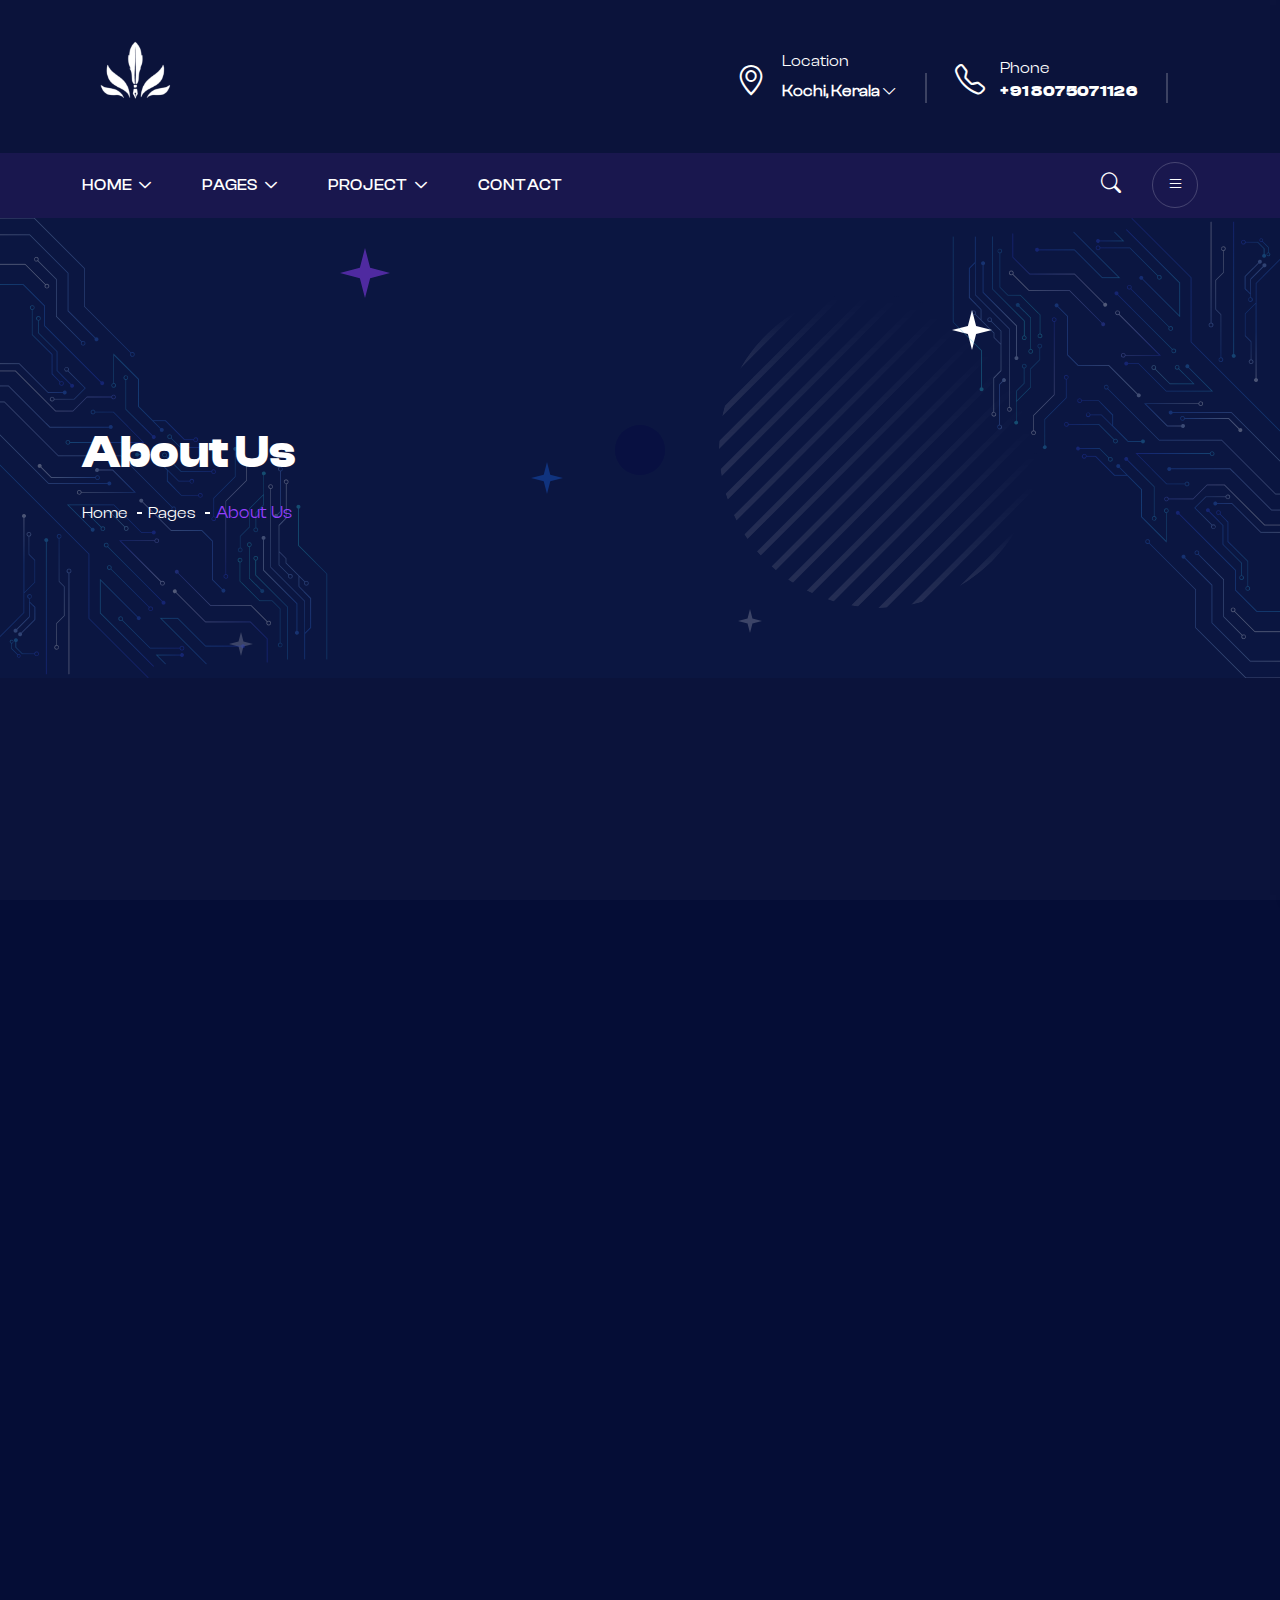
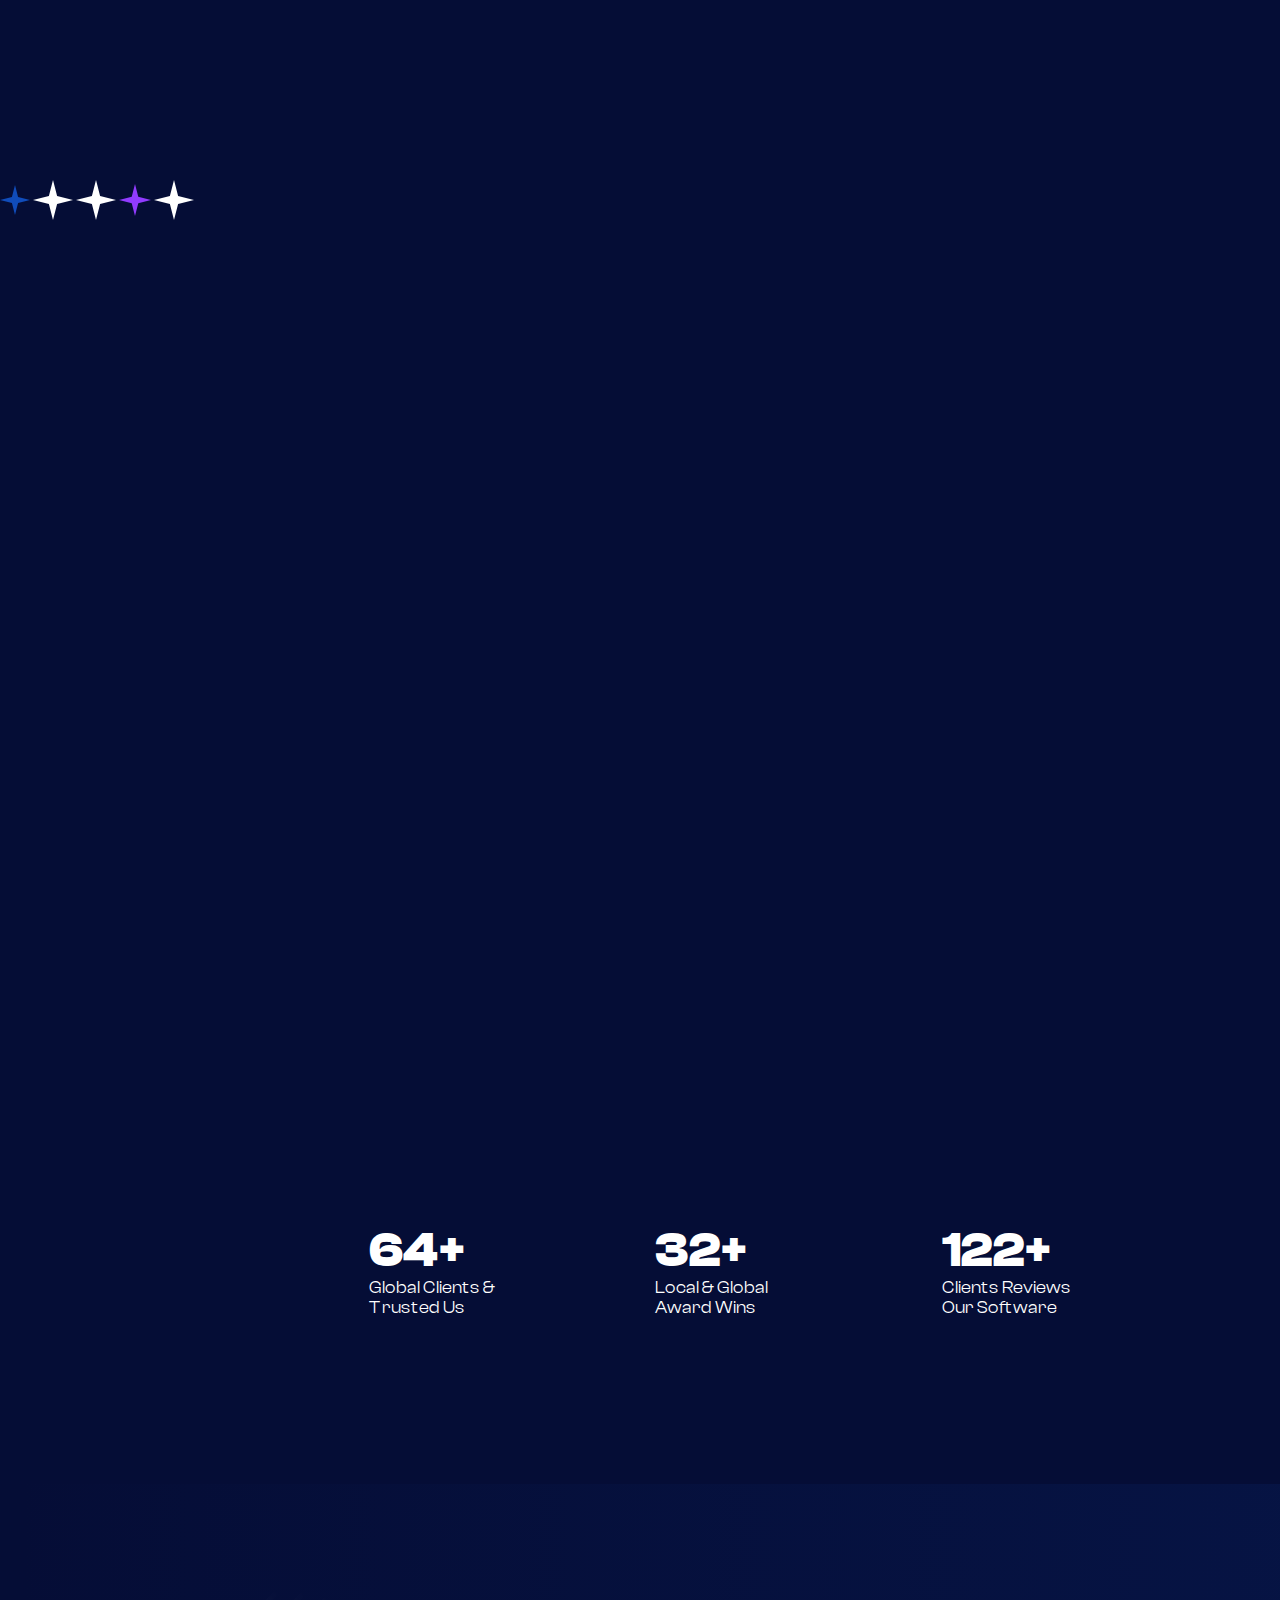
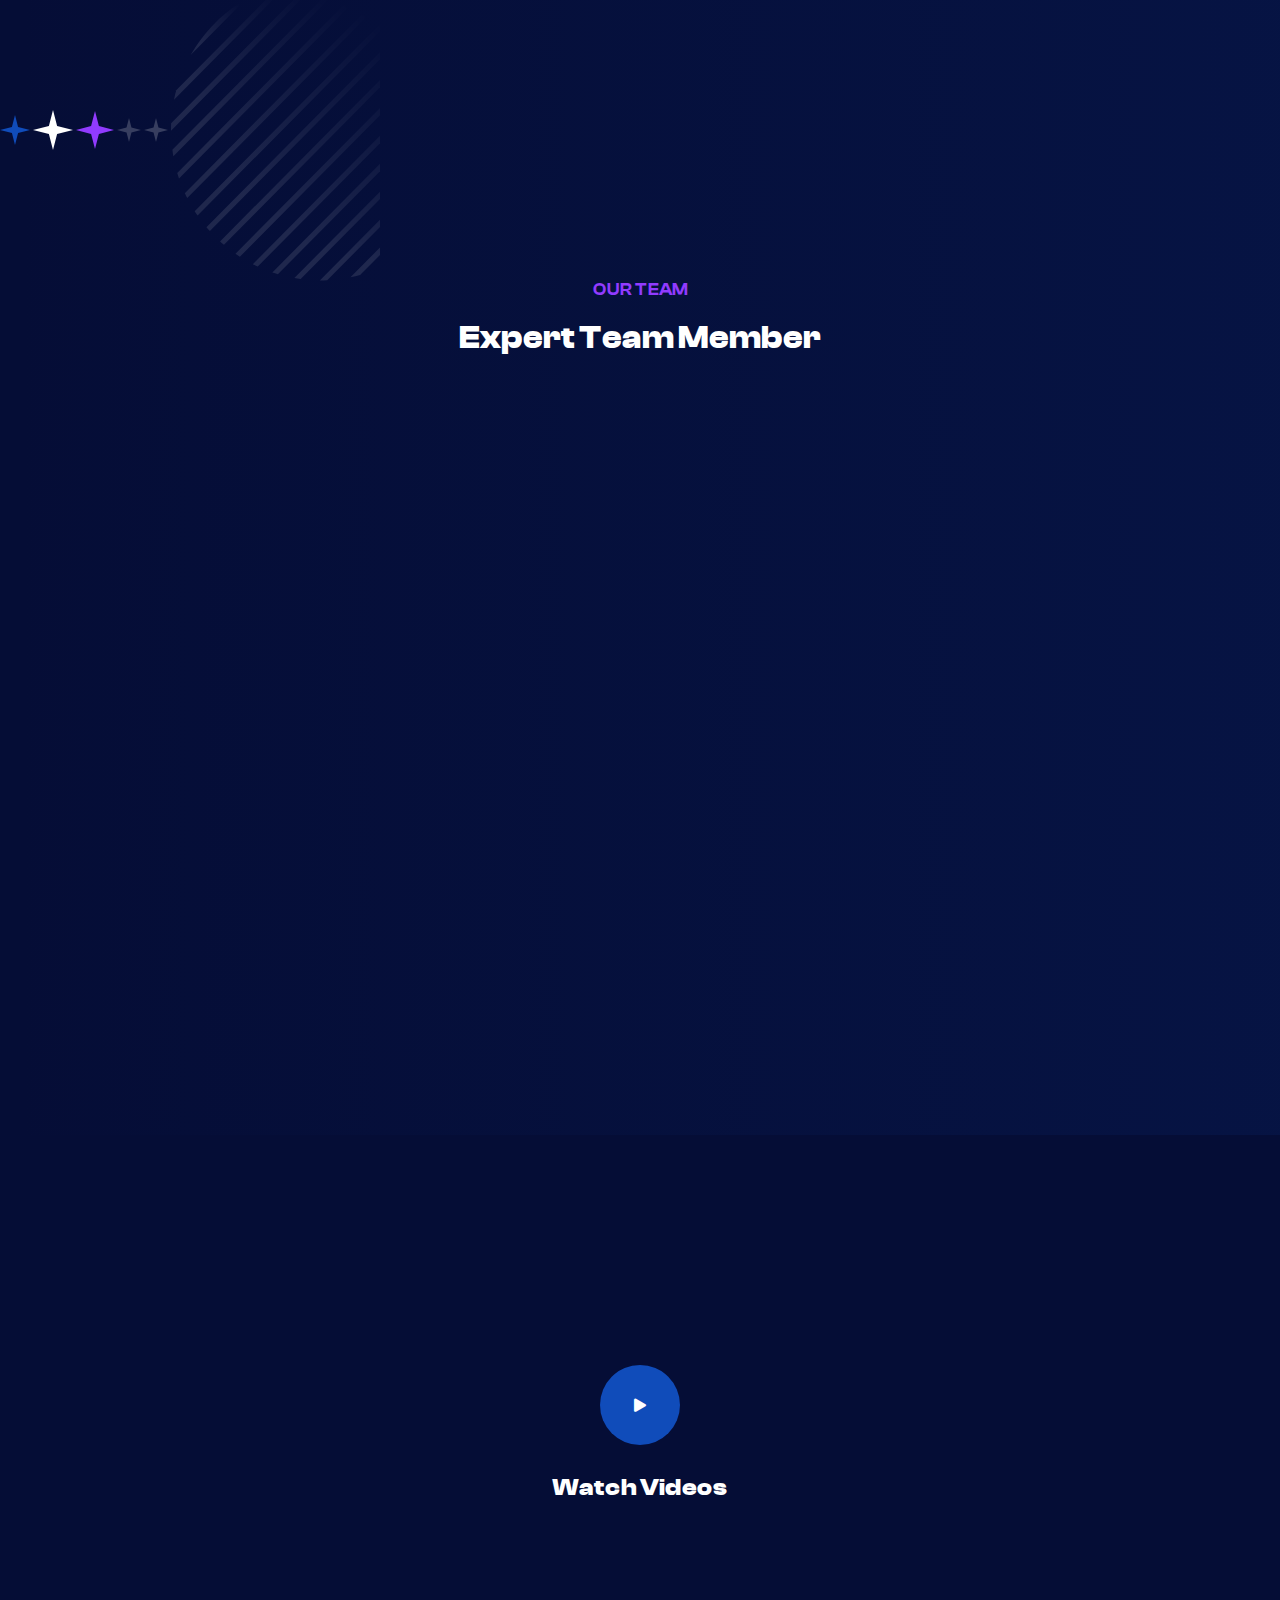
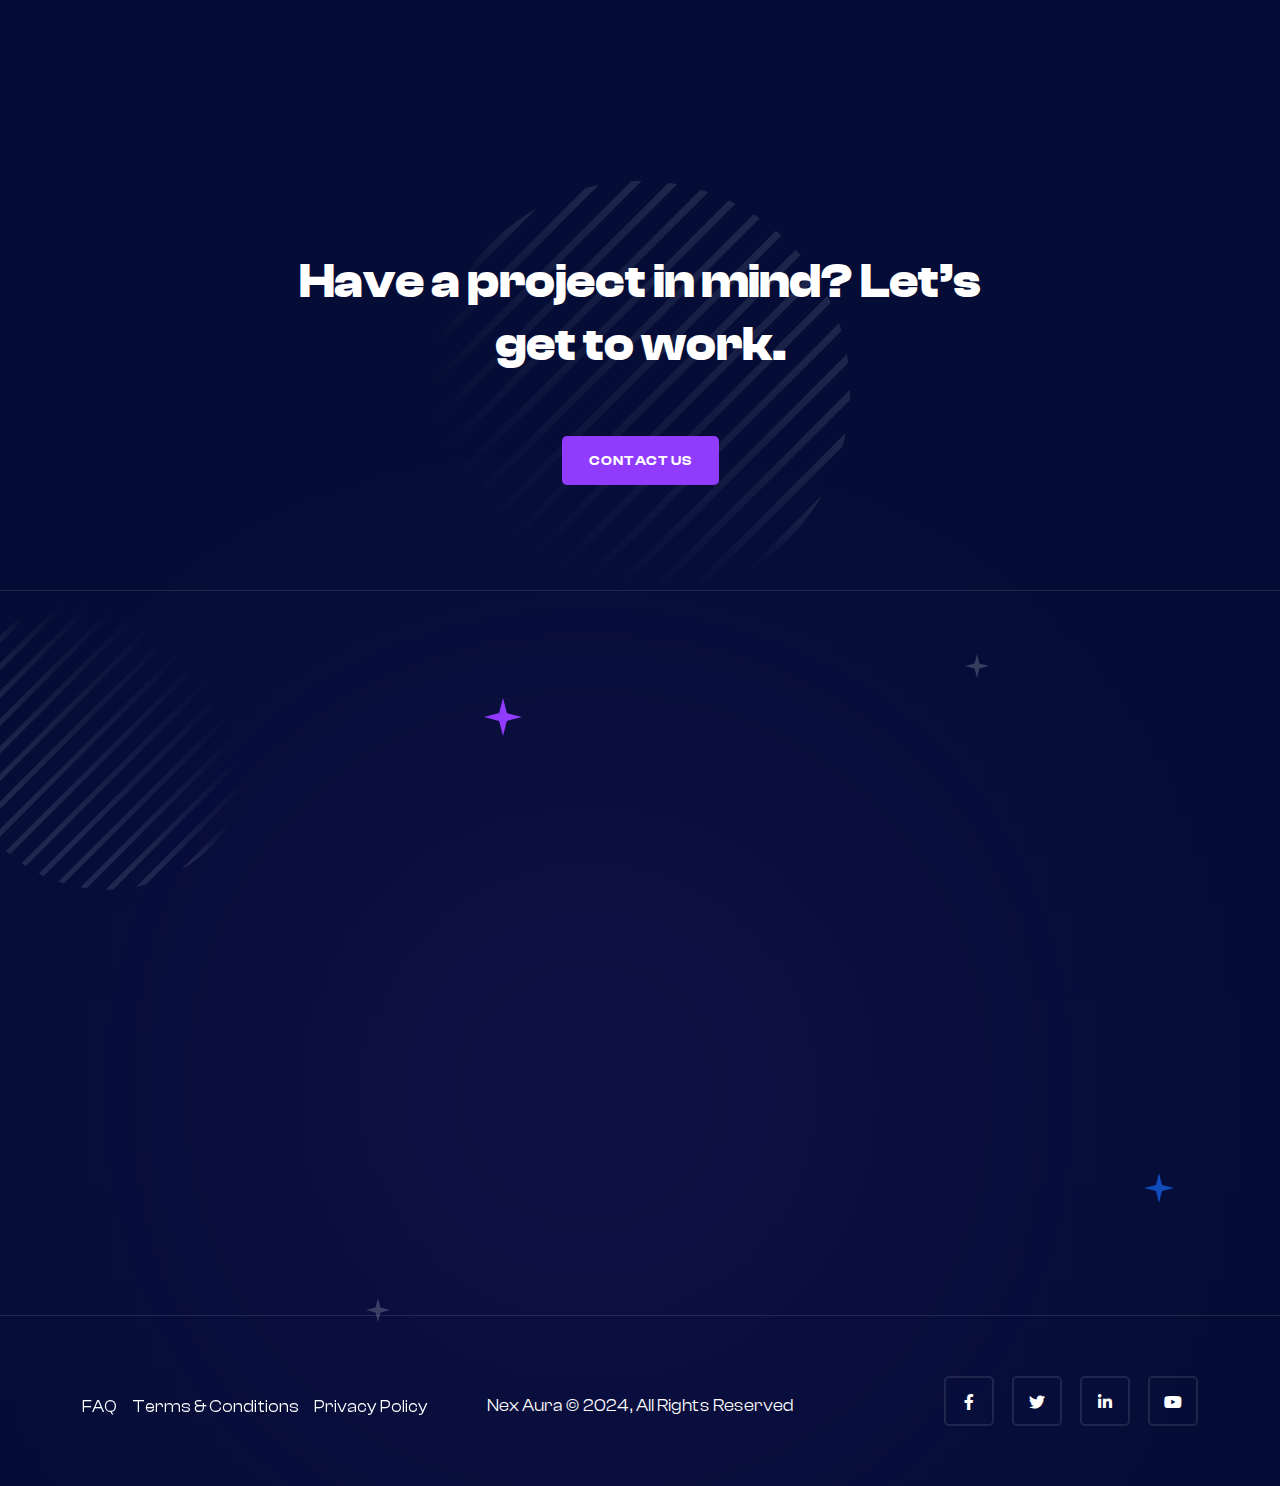
==== commit ab6f546e: "Update about.html" ====
--- a/about.html
+++ b/about.html
@@ -468,7 +468,7 @@
 						<div class="col-lg-4 col-md-6" data-aos="fade-up" data-aos-delay="100">
 							<div class="team-style-two text-center mb-45">
 								<div class="team-thumb">
-									<a href="team-details.html"><img src="img/team/team-4d.jpg" alt="img"></a>
+									<a href=""><img src="img/team/rasu.png" alt="img"></a>
 									<div class="team-social-two">
 										<a href="#">
 											<i class="fab fa-facebook-f"></i>
@@ -486,14 +486,14 @@
 								</div>
 								<div class="team-content">
 									<p>Developer</p>
-									<h3 class="sect-title-two"><a href="team-details.html">Savannah Nguyen</a></h3>
+									<h3 class="sect-title-two"><a href="team-details.html">ABDUL RAZACK</a></h3>
 								</div>
 							</div>
 						</div>
 						<div class="col-lg-4 col-md-6" data-aos="fade-up" data-aos-delay="100">
 							<div class="team-style-two text-center mb-45">
 								<div class="team-thumb">
-									<a href="team-details.html"><img src="img/team/team-5d.jpg" alt="img"></a>
+									<a href=""><img src="img/team/nazrin.jpg" alt="img"></a>
 									<div class="team-social-two">
 										<a href="#">
 											<i class="fab fa-facebook-f"></i>
@@ -511,14 +511,14 @@
 								</div>
 								<div class="team-content">
 									<p>Developer</p>
-									<h3 class="sect-title-two"><a href="team-details.html">Jane Cooper</a></h3>
+									<h3 class="sect-title-two"><a href="">NAZRIN</a></h3>
 								</div>
 							</div>
 						</div>
 						<div class="col-lg-4 col-md-6" data-aos="fade-up" data-aos-delay="100">
 							<div class="team-style-two text-center mb-45">
 								<div class="team-thumb">
-									<a href="team-details.html"><img src="img/team/team-6d.jpg" alt="img"></a>
+									<a href=""><img src="img/team/sharon.jpg" alt="img"></a>
 									<div class="team-social-two">
 										<a href="#">
 											<i class="fab fa-facebook-f"></i>
@@ -536,7 +536,7 @@
 								</div>
 								<div class="team-content">
 									<p>Developer</p>
-									<h3 class="sect-title-two"><a href="team-details.html">Esther Howard</a></h3>
+									<h3 class="sect-title-two"><a href="team-details.html">SHARON</a></h3>
 								</div>
 							</div>
 						</div>
@@ -555,7 +555,7 @@
 					<div class="row align-items-center">
 						<div class="col-lg-12">
 							<div class="video-wrapper-two text-center">
-								<a class="popup-video mb-30" href="https://www.youtube.com/watch?v=lTxn2BuqyzU"><i
+								<a class="popup-video mb-30" href=""><i
 										class="bi bi-play-fill"></i></a>
 								<h4>Watch Videos</h4>
 							</div>
@@ -610,9 +610,7 @@
 								<li>
 									<a href="#">kerala india,<br /> kochi 682021</a>
 								</li>
-								<li>
-									<a href="#">+235 3654 7856</a>
-								</li>
+								
 							</ul>
 						</div>
 					</div>
@@ -725,4 +723,4 @@
 </body>
 
 
-</html>+</html>
